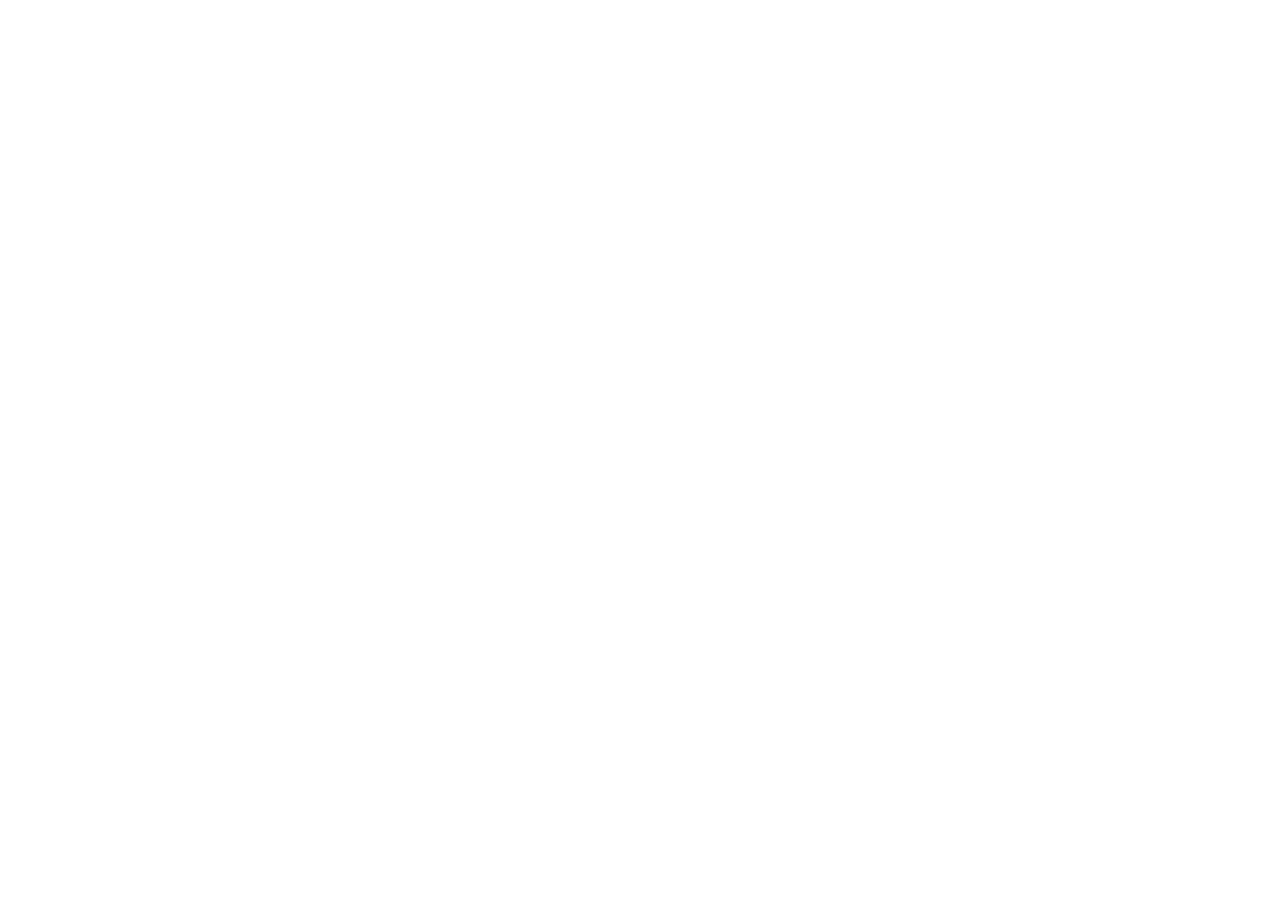
==== index.html @ ae2179fd "convention commit" ====
<!DOCTYPE html>
<html lang="en">
  <head>
    <meta charset="UTF-8" />
    <meta http-equiv="X-UA-Compatible" content="IE=edge" />
    <meta name="viewport" content="width=device-width, initial-scale=1.0" />
    <title>Convention Center</title>

    <!-- bootstrap css -->
    <link
      href="https://cdn.jsdelivr.net/npm/bootstrap@5.1.3/dist/css/bootstrap.min.css"
      rel="stylesheet"
      integrity="sha384-1BmE4kWBq78iYhFldvKuhfTAU6auU8tT94WrHftjDbrCEXSU1oBoqyl2QvZ6jIW3"
      crossorigin="anonymous"
    />
  </head>
  <body>
    <!-- bootstrap script  -->
    <script
      src="https://cdn.jsdelivr.net/npm/bootstrap@5.1.3/dist/js/bootstrap.bundle.min.js"
      integrity="sha384-ka7Sk0Gln4gmtz2MlQnikT1wXgYsOg+OMhuP+IlRH9sENBO0LRn5q+8nbTov4+1p"
      crossorigin="anonymous"
    ></script>
  </body>
</html>
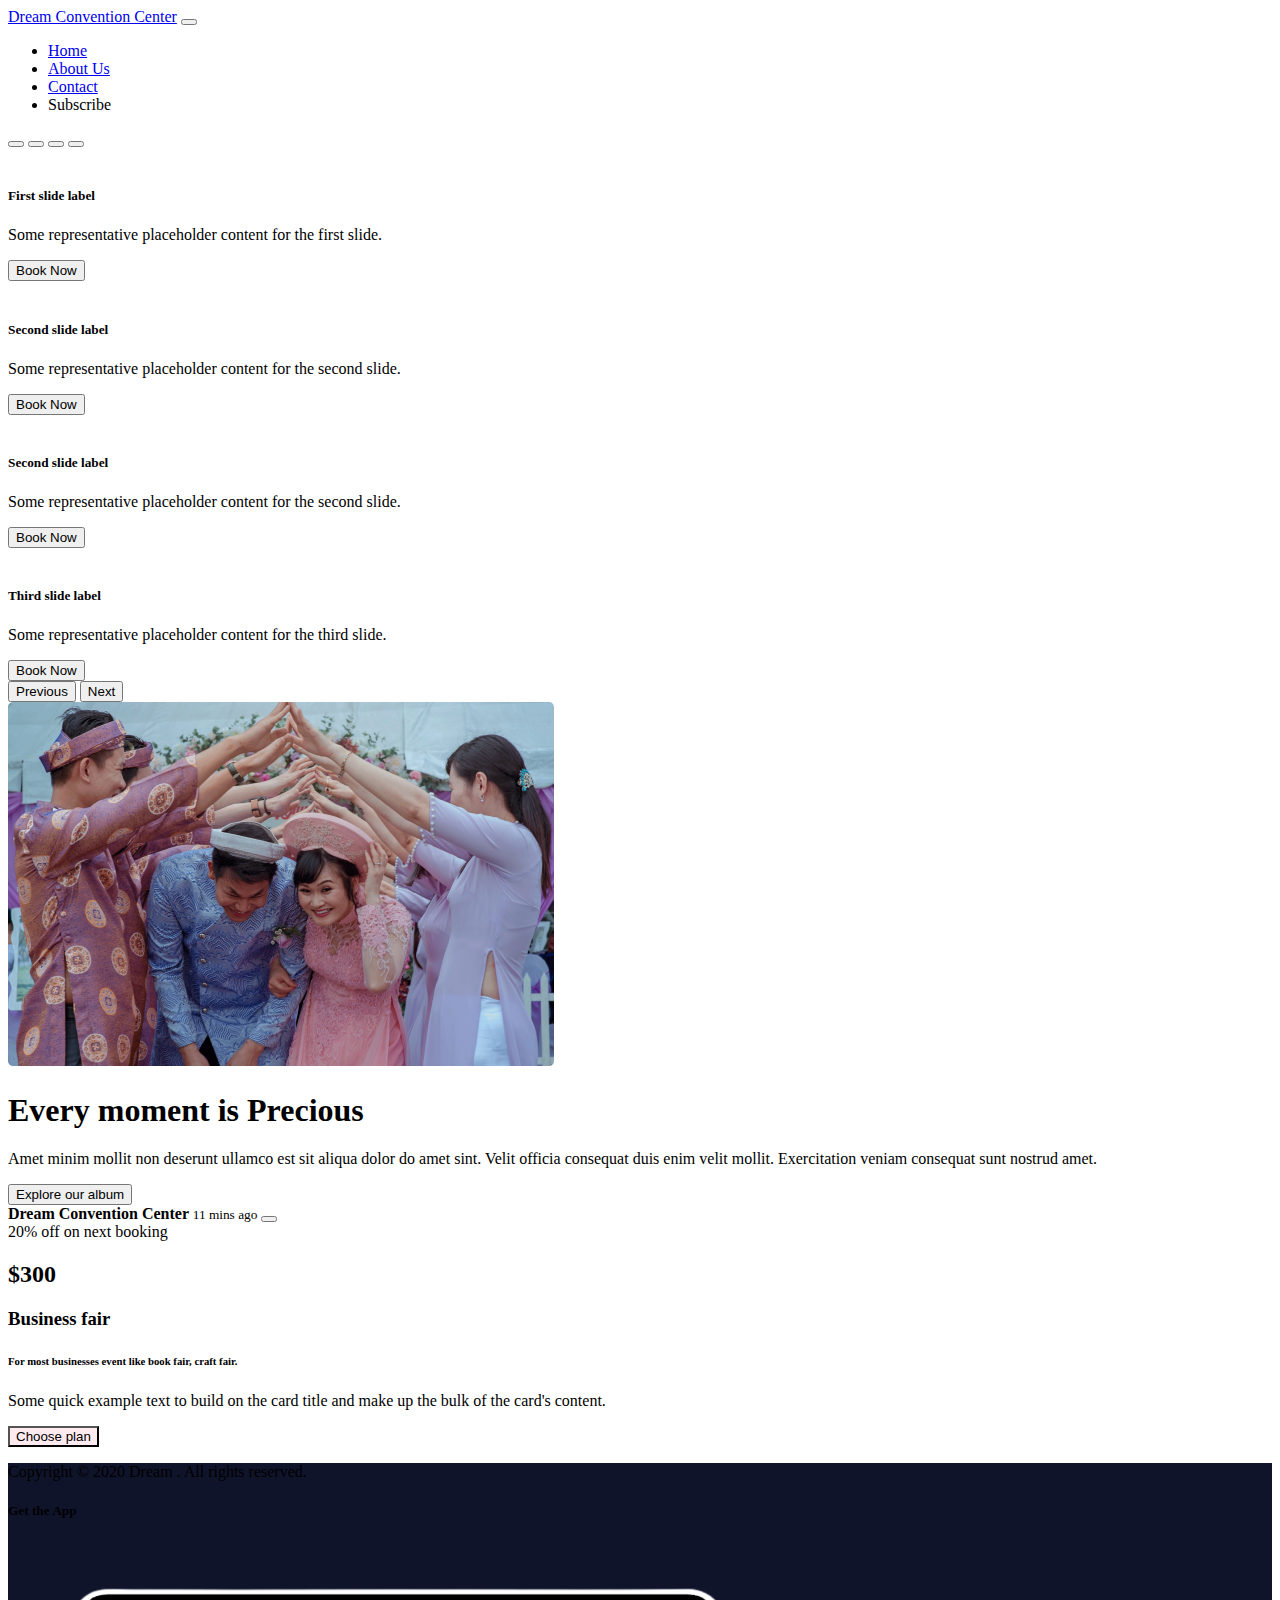
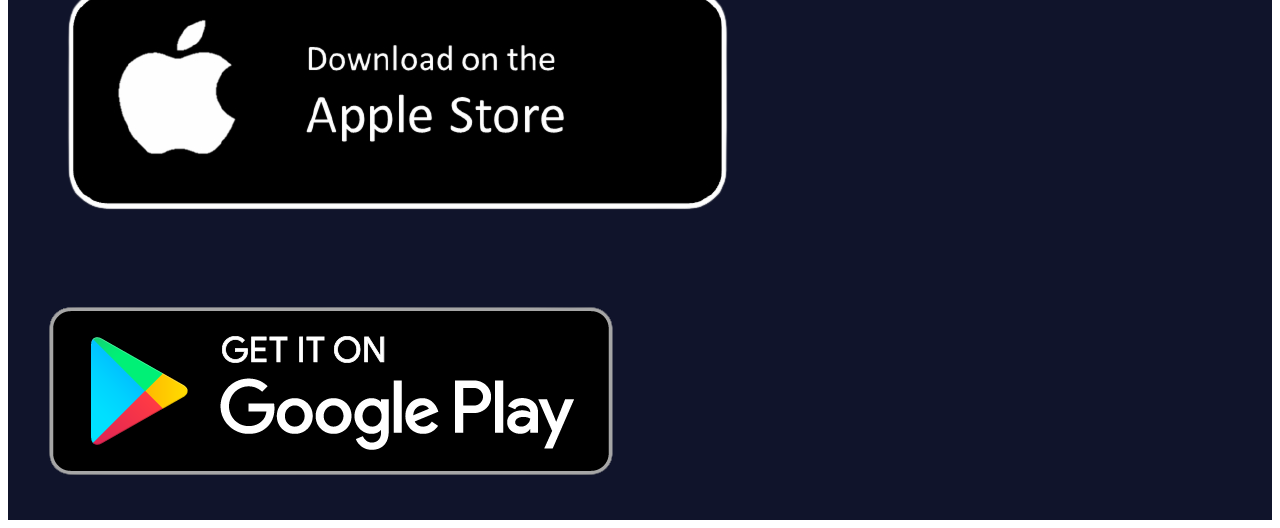
==== commit a6fed814: "added convention" ====
--- a/index.html
+++ b/index.html
@@ -5,6 +5,15 @@
     <meta http-equiv="X-UA-Compatible" content="IE=edge" />
     <meta name="viewport" content="width=device-width, initial-scale=1.0" />
     <title>Convention Center</title>
+
+    <!-- custom css  -->
+    <link rel="stylesheet" href="css/style.css" />
+
+    <!-- font awasome -->
+    <script
+      src="https://kit.fontawesome.com/0a60e29555.js"
+      crossorigin="anonymous"
+    ></script>
 
     <!-- bootstrap css -->
     <link
@@ -15,6 +24,258 @@
     />
   </head>
   <body>
+    <header>
+      <nav class="navbar navbar-expand-lg navbar-light bg-light">
+        <div class="container">
+          <a class="navbar-brand text-dark fw-bold fs-4" href="#"
+            >Dream Convention Center</a
+          >
+          <button
+            class="navbar-toggler"
+            type="button"
+            data-bs-toggle="collapse"
+            data-bs-target="#navbarNav"
+            aria-controls="navbarNav"
+            aria-expanded="false"
+            aria-label="Toggle navigation"
+          >
+            <span class="navbar-toggler-icon"></span>
+          </button>
+          <div class="collapse navbar-collapse" id="navbarNav">
+            <ul class="navbar-nav fw-bold ms-auto">
+              <li class="nav-item">
+                <a class="nav-link text-dark" aria-current="page" href="#"
+                  >Home</a
+                >
+              </li>
+              <li class="nav-item">
+                <a class="nav-link text-dark" href="#">About Us</a>
+              </li>
+              <li class="nav-item">
+                <a class="nav-link text-dark" href="#">Contact</a>
+              </li>
+              <li class="nav-item">
+                <a class="nav-link text-dark">Subscribe</a>
+              </li>
+            </ul>
+          </div>
+        </div>
+      </nav>
+
+      <!-- carousel slider -->
+
+      <div
+        id="carouselExampleCaptions"
+        class="carousel slide"
+        data-bs-ride="carousel"
+      >
+        <div class="carousel-indicators">
+          <button
+            type="button"
+            data-bs-target="#carouselExampleCaptions"
+            data-bs-slide-to="0"
+            class="active"
+            aria-current="true"
+            aria-label="Slide 1"
+          ></button>
+          <button
+            type="button"
+            data-bs-target="#carouselExampleCaptions"
+            data-bs-slide-to="1"
+            aria-label="Slide 2"
+          ></button>
+          <button
+            type="button"
+            data-bs-target="#carouselExampleCaptions"
+            data-bs-slide-to="2"
+            aria-label="Slide 3"
+          ></button>
+          <button
+            type="button"
+            data-bs-target="#carouselExampleCaptions"
+            data-bs-slide-to="3"
+            aria-label="Slide 4"
+          ></button>
+        </div>
+        <div class="carousel-inner">
+          <div class="carousel-item active">
+            <img src="images/banner-1.jpg" class="d-block w-100" alt="" />
+            <div class="carousel-caption d-none d-md-block">
+              <h5>First slide label</h5>
+              <p>
+                Some representative placeholder content for the first slide.
+              </p>
+              <button
+                type="button"
+                class="mb-4 px-4 fw-bold rounded-3 btn btn-success"
+              >
+                Book Now
+              </button>
+            </div>
+          </div>
+          <div class="carousel-item">
+            <img src="images/banner-2.jpg" class="d-block w-100" alt="" />
+            <div class="carousel-caption d-none d-md-block">
+              <h5>Second slide label</h5>
+              <p>
+                Some representative placeholder content for the second slide.
+              </p>
+              <button
+                type="button"
+                class="mb-4 px-4 fw-bold rounded-3 btn btn-success"
+              >
+                Book Now
+              </button>
+            </div>
+          </div>
+          <div class="carousel-item">
+            <img src="images/banner-3.png" class="d-block w-100" alt="" />
+            <div class="carousel-caption d-none d-md-block">
+              <h5>Second slide label</h5>
+              <p>
+                Some representative placeholder content for the second slide.
+              </p>
+              <button
+                type="button"
+                class="mb-4 px-4 fw-bold rounded-3 btn btn-success"
+              >
+                Book Now
+              </button>
+            </div>
+          </div>
+          <div class="carousel-item">
+            <img src="images/banner-4.jpg" class="d-block w-100" alt="" />
+            <div class="carousel-caption d-none d-md-block">
+              <h5>Third slide label</h5>
+              <p>
+                Some representative placeholder content for the third slide.
+              </p>
+              <button
+                type="button"
+                class="mb-4 px-4 fw-bold rounded-3 btn btn-success"
+              >
+                Book Now
+              </button>
+            </div>
+          </div>
+        </div>
+        <button
+          class="carousel-control-prev"
+          type="button"
+          data-bs-target="#carouselExampleCaptions"
+          data-bs-slide="prev"
+        >
+          <span class="carousel-control-prev-icon" aria-hidden="true"></span>
+          <span class="visually-hidden">Previous</span>
+        </button>
+        <button
+          class="carousel-control-next"
+          type="button"
+          data-bs-target="#carouselExampleCaptions"
+          data-bs-slide="next"
+        >
+          <span class="carousel-control-next-icon" aria-hidden="true"></span>
+          <span class="visually-hidden">Next</span>
+        </button>
+      </div>
+    </header>
+
+    <main>
+      <section class="container">
+        <div
+          class="row my-5 py-5 d-flex align-items-center justify-content-between"
+        >
+          <div class="col-lg-6 col-md-7 col-12">
+            <img class="img-fluid" src="images/wedding.png" alt="" />
+          </div>
+          <div class="col-lg-6 col-md-5 col-12">
+            <h1>Every moment is Precious</h1>
+            <p>
+              Amet minim mollit non deserunt ullamco est sit aliqua dolor do
+              amet sint. Velit officia consequat duis enim velit mollit.
+              Exercitation veniam consequat sunt nostrud amet.
+            </p>
+            <button
+              type="button"
+              class="mb-4 px-4 fw-bold rounded-3 btn btn-success"
+            >
+              Explore our album
+              <a class="ms-2 text-white" href=""
+                ><i class="fas fa-arrow-right"></i
+              ></a>
+            </button>
+          </div>
+        </div>
+
+        <!-- toast  -->
+        <div
+          class="toast"
+          role="alert"
+          aria-live="assertive"
+          aria-atomic="true"
+        >
+          <div class="toast-header">
+            <strong class="me-auto">Dream Convention Center </strong>
+            <small>11 mins ago</small>
+            <button
+              type="button"
+              class="btn-close"
+              data-bs-dismiss="toast"
+              aria-label="Close"
+            ></button>
+          </div>
+          <div class="toast-body">
+            <a href=""><i class="fas fa-gift"></i></a> 20% off on next booking
+          </div>
+        </div>
+        <!-- toast end  -->
+      </section>
+
+      <section class="container">
+        <div class="row">
+          <div class="col">
+            <div class="card mb-3 border-0">
+              <div class="card-header border-0 bg-white">
+                <h2>$300</h2>
+                <h3>Business fair</h3>
+              </div>
+              <div class="card-body text-success">
+                <h6 class="card-title">
+                  For most businesses event like book fair, craft fair.
+                </h6>
+                <p class="card-text">
+                  Some quick example text to build on the card title and make up
+                  the bulk of the card's content.
+                </p>
+              </div>
+              <div class="card-footer border-0 bg-white">
+                <button
+                  type="button"
+                  class="px-5 py-2 fw-bold rounded-pill card-bg-success border-0 text-primary"
+                >
+                  Choose plan
+                </button>
+              </div>
+            </div>
+          </div>
+        </div>
+      </section>
+    </main>
+
+    <footer class="footer-bg-dark py-5">
+        <div class="container ">
+            <div class="row d-flex justify-content-center align-items-center">
+                <div class="col-lg-8 col-md-6 col-12">
+                    <p class="text-white  d-md-block">Copyright © 2020 Dream . All rights reserved.</p>
+                </div>
+                <div class="col-lg-4 col-md-6 col-12 d-flex flex-column">
+                    <h5 class="text-white ms-3">Get the App</h5>
+                    <a href="https://apps.apple.com/us/app/apple-developer/id640199958"><img class="w-50" src="images/apple.png" alt="" /></a>
+                    <a href="https://play.google.com/store/apps"><img class="w-50" src="images/google.png" alt="" /></a>
+                </div>
+        </div>
+       
+    </footer>
     <!-- bootstrap script  -->
     <script
       src="https://cdn.jsdelivr.net/npm/bootstrap@5.1.3/dist/js/bootstrap.bundle.min.js"
--- a/css/style.css
+++ b/css/style.css
@@ -0,0 +1,6 @@
+.card-bg-success {
+  background-color: rgba(255, 192, 203, 0.315);
+}
+.footer-bg-dark {
+  background-color: #10142b;
+}
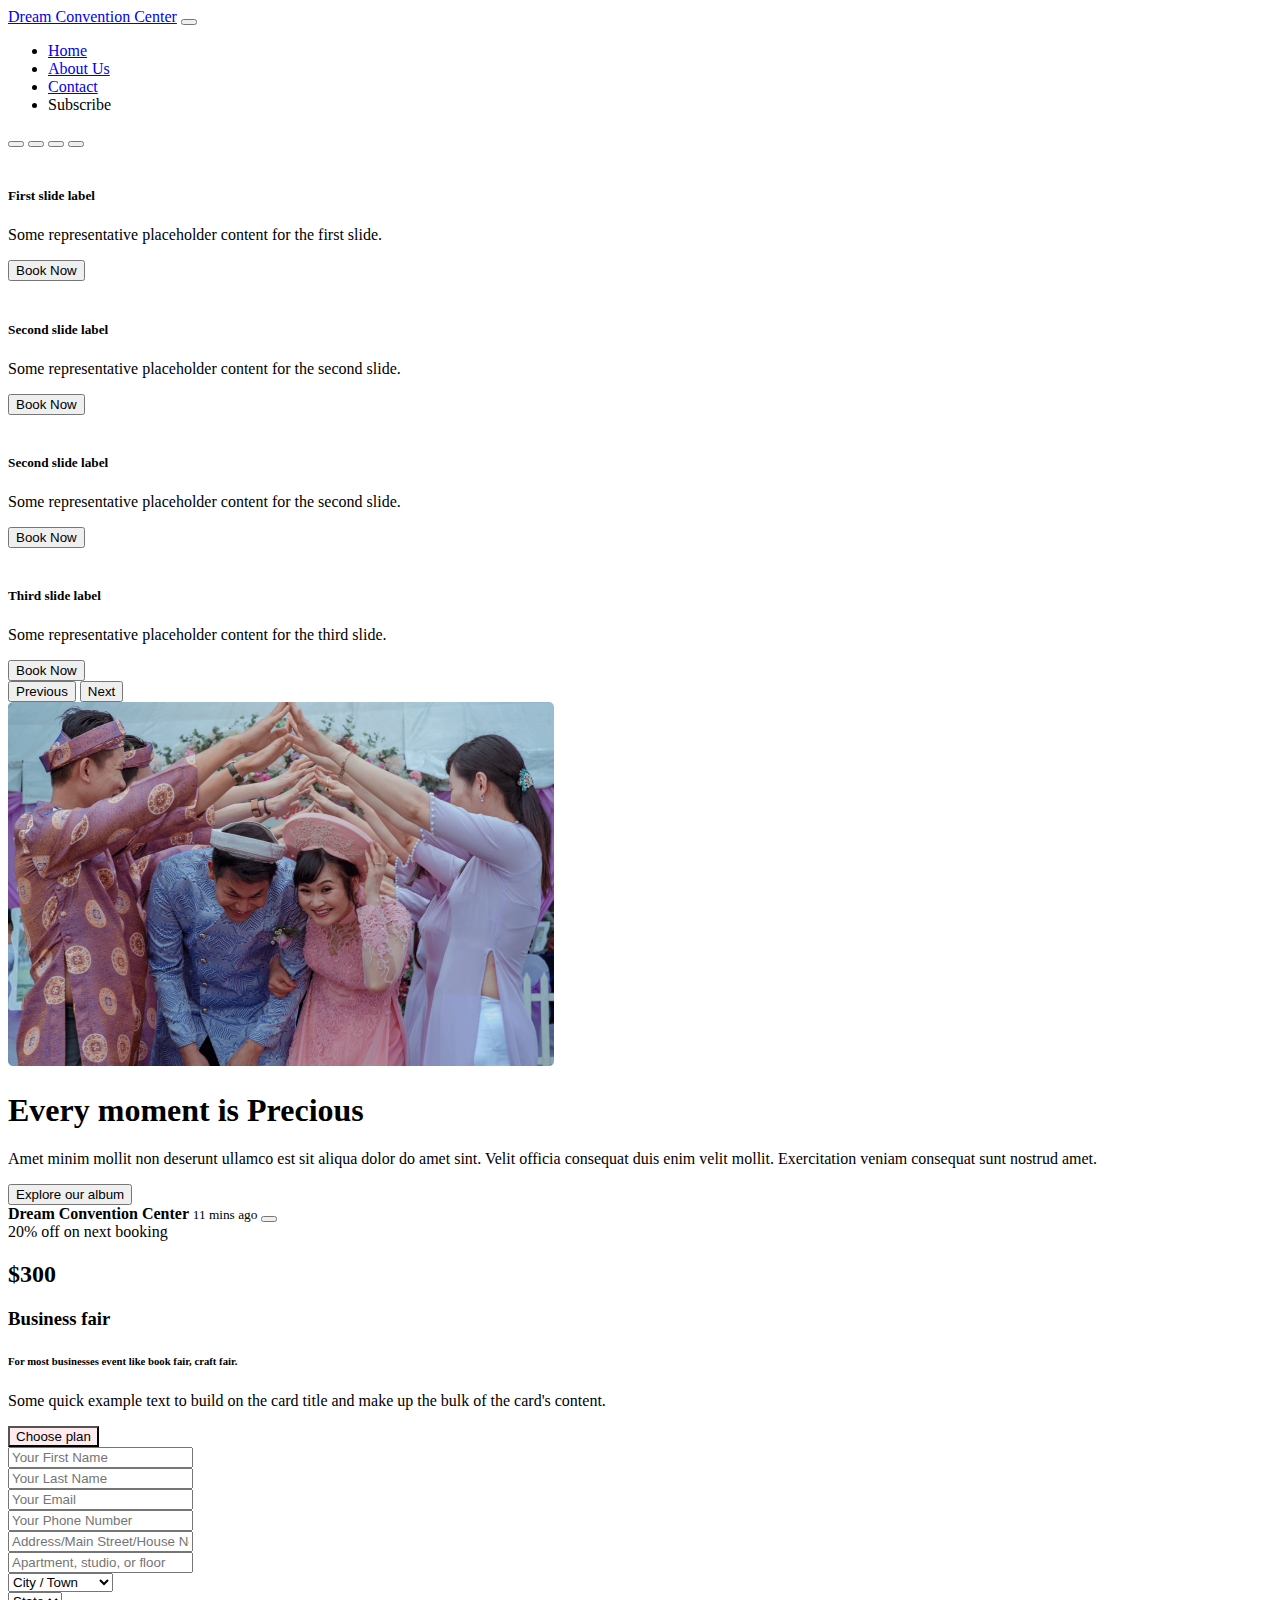
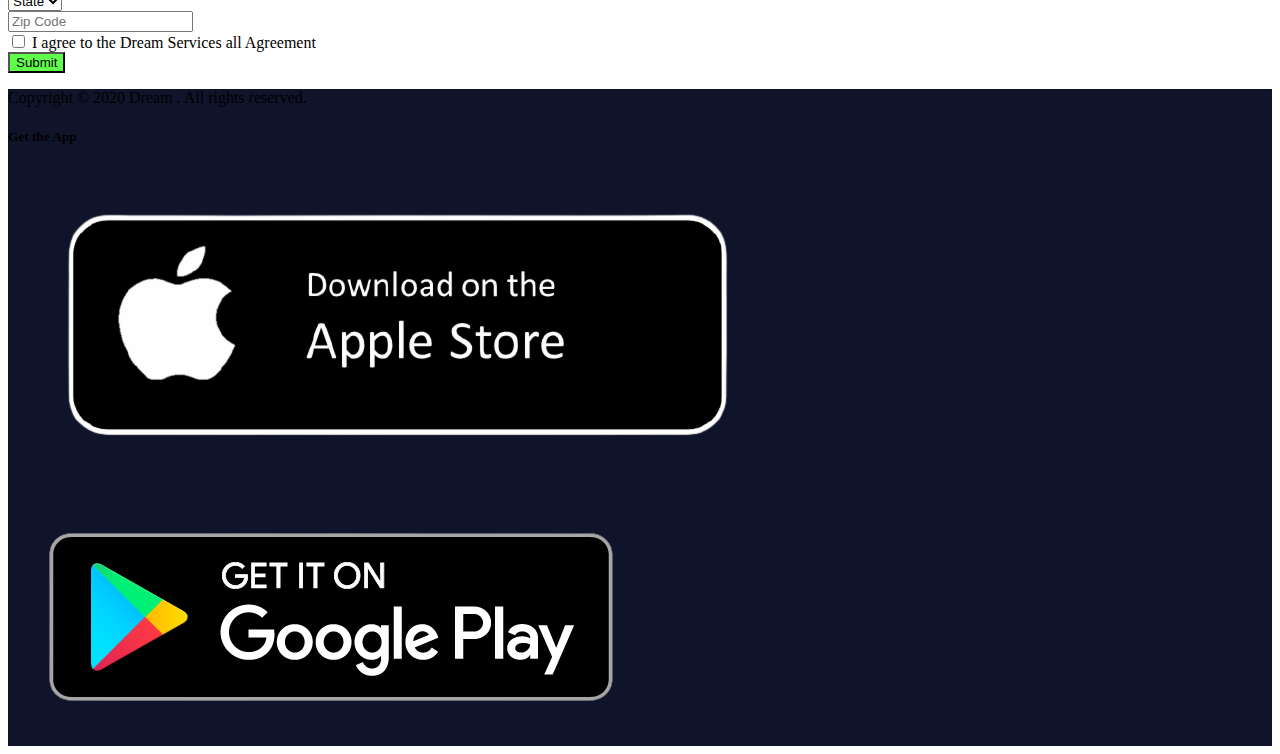
==== commit e92082e9: "added convention" ====
--- a/index.html
+++ b/index.html
@@ -260,6 +260,63 @@
           </div>
         </div>
       </section>
+
+
+      <!-- contact section  -->
+
+      <section class="container">
+
+        <form class="row g-3 my-5 d-flex justify-content-center">
+            <div class="col-md-5"> 
+                <input type="text" class="form-control shadow border-0 rounded-pill text-gray-800 py-2" placeholder="Your First Name" value="" required>          
+              </div>
+              <div class="col-md-5">
+                <input type="text" class="form-control shadow border-0 rounded-pill text-gray-800 py-2" placeholder="Your Last Name" value="" required>              
+              </div>
+            <div class="col-md-5">
+              <input type="email" class="form-control shadow border-0 rounded-pill text-gray-800 py-2" placeholder="Your Email" required>
+            </div>
+            <div class="col-md-5">      
+              <input type="password" class="form-control shadow border-0 rounded-pill text-gray-800 py-2" placeholder="Your Phone Number">
+            </div>
+            <div class="col-lg-5 col-md-5">  
+              <input type="text" class="form-control shadow border-0 rounded-pill text-gray-800 py-2" id="" placeholder="Address/Main Street/House No">
+            </div>
+            <div class="col-lg-5 col-md-5 ">   
+               <input type="text" class="form-control shadow border-0 rounded-pill text-gray-800 py-2" id="" placeholder="Apartment, studio, or floor">
+            </div>
+            <div class="col-md-5">
+                <select class="form-select shadow border-0 rounded-pill text-dark py-2" aria-label="Default select example">
+                <option selected>City / Town</option>
+                <option>Dhaka</option>
+                <option>Khulna</option>
+                <option>Rajshahi</option>
+                <option>Chittagong</option>
+                <option>Barisal</option>
+                <option>Moymensingh</option>
+              </select>
+            </div>
+            <div class="col-md-3">    
+              <select class="form-select shadow border-0 rounded-pill text-dark py-2" aria-label="Default select example">
+                <option selected>State</option>
+                <option>...</option>
+              </select>
+            </div>
+            <div class="col-md-2">
+              <input type="text" class="form-control shadow border-0 rounded-pill text-gray-800 py-2" placeholder="Zip Code">
+            </div>
+            <div class="col-10">
+              <div class="form-check">
+                <input class="form-check-input" type="checkbox" id="gridCheck">  
+                  <span class="fw-bold">I agree to the Dream Services all Agreement</span> 
+              </div>
+            </div>
+            <div class="col-10">
+              <button type="submit" class="border-0 rounded-pill py-2 px-5 text-dark fw-bold submit-btn-primary">Submit</button>
+            </div>
+          </form>
+
+      </section>
     </main>
 
     <footer class="footer-bg-dark py-5">
--- a/css/style.css
+++ b/css/style.css
@@ -4,3 +4,7 @@
 .footer-bg-dark {
   background-color: #10142b;
 }
+
+.submit-btn-primary {
+  background-color: rgba(30, 255, 0, 0.705);
+}
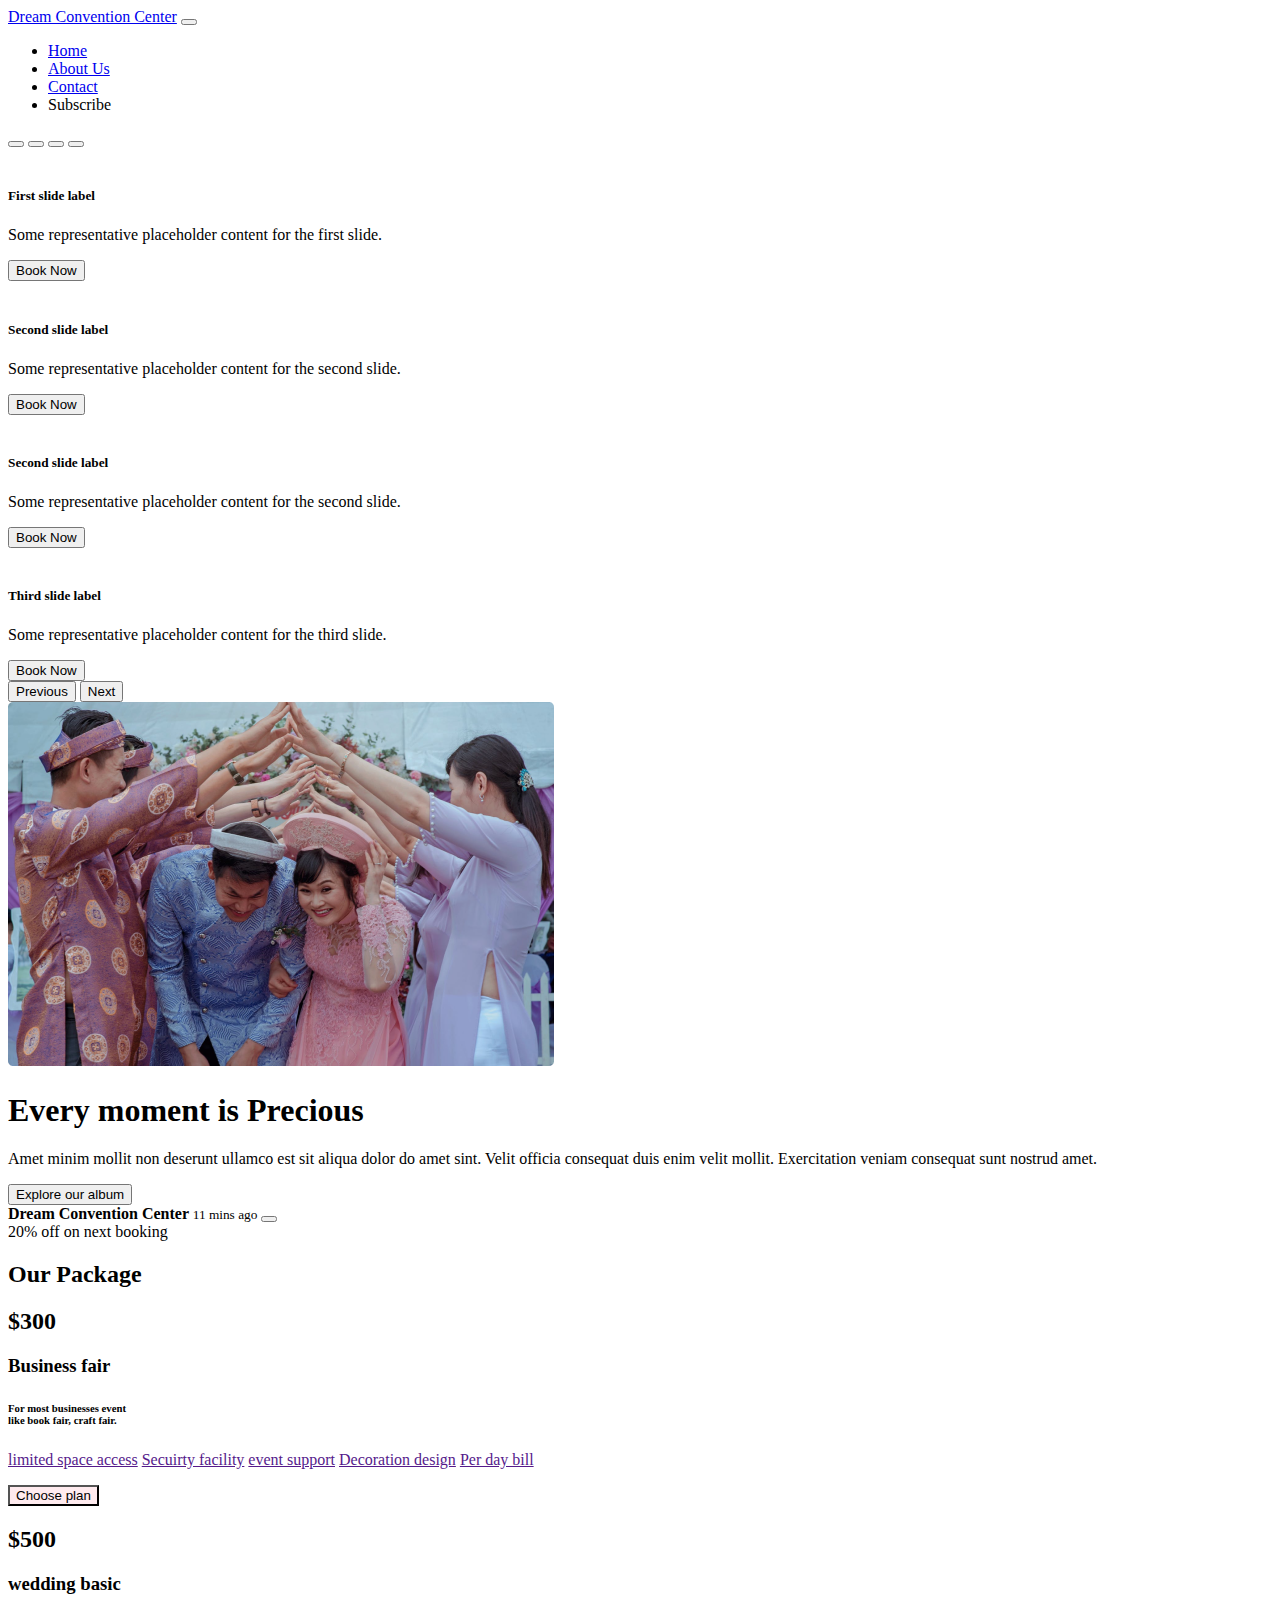
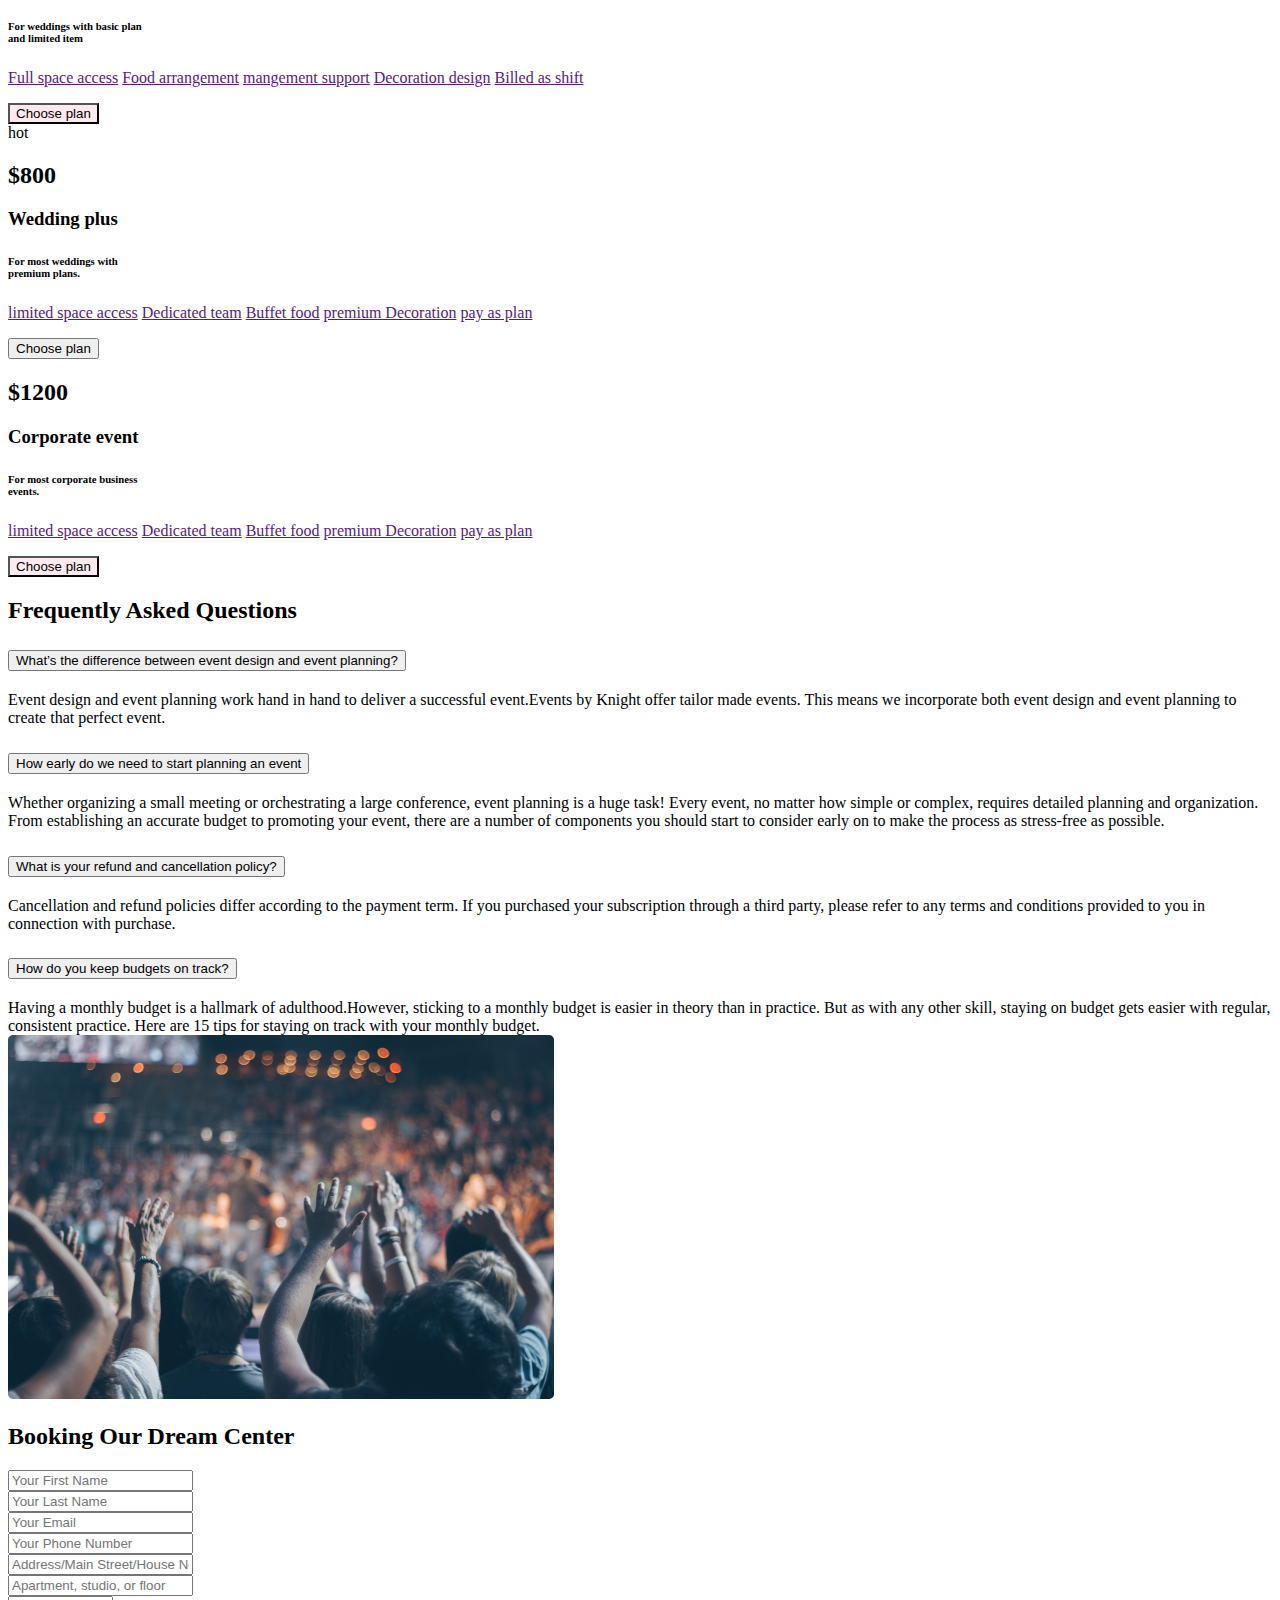
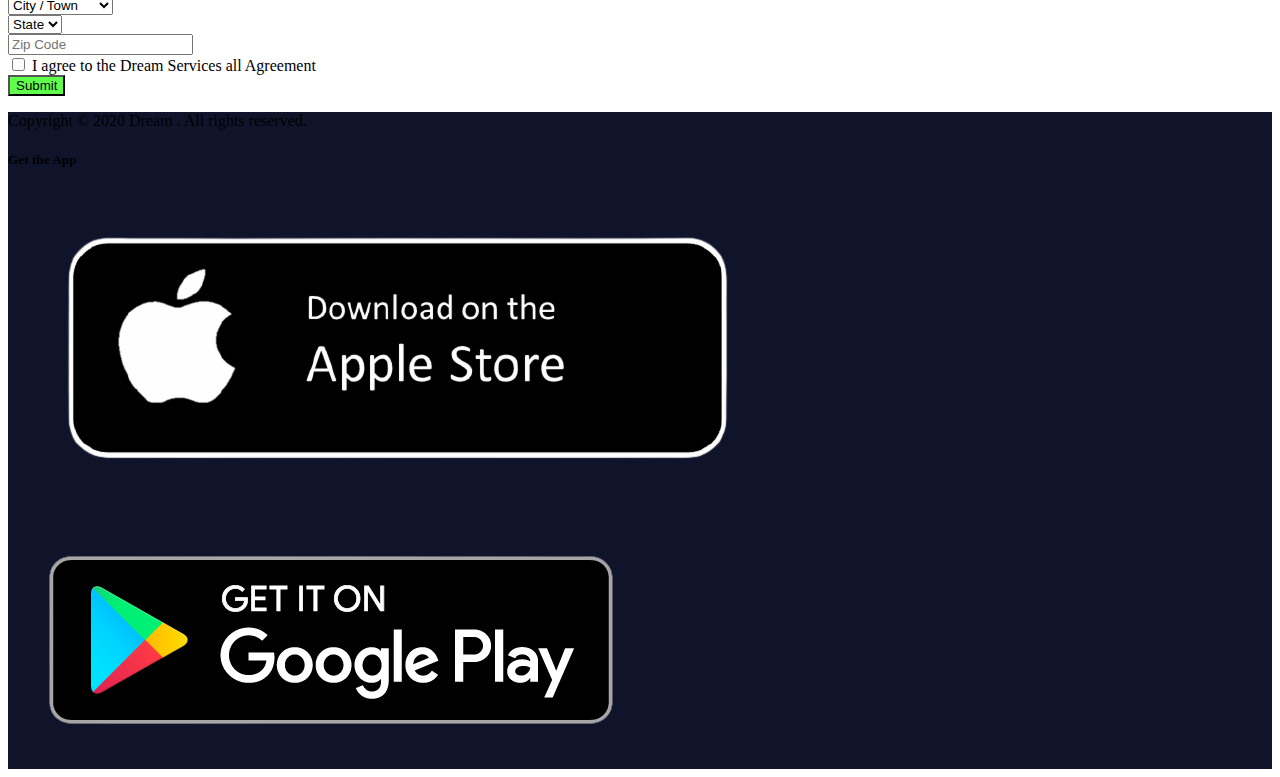
==== commit 0b85919f: "added convention" ====
--- a/index.html
+++ b/index.html
@@ -231,21 +231,27 @@
         <!-- toast end  -->
       </section>
 
+      <!-- Package section  -->
+
       <section class="container">
-        <div class="row">
-          <div class="col">
-            <div class="card mb-3 border-0">
+        <h2 class="fw-bold text-center pt-5 py-4">Our Package</h2>
+        <div class="row g-4  py-5 d-flex justify-content-center">
+          <div class="col-lg-3 col-md-6 col-12">
+            <div class="card border-0">
               <div class="card-header border-0 bg-white">
-                <h2>$300</h2>
-                <h3>Business fair</h3>
-              </div>
-              <div class="card-body text-success">
-                <h6 class="card-title">
-                  For most businesses event like book fair, craft fair.
+                <h2 class="fw-bold">$300</h2>
+                <h3 class="fw-bold">Business fair</h3>
+              </div>
+              <div class="card-body">
+                <h6 class="card-title mb-3">
+                  For most businesses event <br> like book fair, craft fair.
                 </h6>
-                <p class="card-text">
-                  Some quick example text to build on the card title and make up
-                  the bulk of the card's content.
+                <p class="card-text d-flex flex-column">
+                  <a class="text-decoration-none text-muted" href=""><i class="text-dark pe-2 far fa-check-circle"></i>limited space access</a>
+                  <a class="text-decoration-none text-muted" href=""><i class="text-dark pe-2 far fa-check-circle"></i>Secuirty facility</a>
+                  <a class="text-decoration-none text-muted" href=""><i class="text-dark pe-2 far fa-check-circle"></i>event support</a>
+                  <a class="text-decoration-none text-muted" href=""><i class="text-dark pe-2 far fa-check-circle"></i>Decoration design</a>
+                  <a class="text-decoration-none text-muted" href=""><i class="text-dark pe-2 far fa-check-circle"></i>Per day bill</a>
                 </p>
               </div>
               <div class="card-footer border-0 bg-white">
@@ -258,35 +264,193 @@
               </div>
             </div>
           </div>
+          <div class="col-lg-3 col-md-6 col-12">
+            <div class="card border-0">
+              <div class="card-header border-0 bg-white">
+                <h2 class="fw-bold">$500</h2>
+                <h3 class="fw-bold">wedding basic</h3>
+              </div>
+              <div class="card-body">
+                <h6 class="card-title mb-3">
+                  For weddings with basic plan<br> and limited item
+                </h6>
+                <p class="card-text d-flex flex-column">
+                  <a class="text-decoration-none text-muted" href=""><i class="text-dark pe-2 far fa-check-circle"></i>Full space access</a>
+                  <a class="text-decoration-none text-muted" href=""><i class="text-dark pe-2 far fa-check-circle"></i>Food arrangement</a>
+                  <a class="text-decoration-none text-muted" href=""><i class="text-dark pe-2 far fa-check-circle"></i>mangement support</a>
+                  <a class="text-decoration-none text-muted" href=""><i class="text-dark pe-2 far fa-check-circle"></i>Decoration design</a>
+                  <a class="text-decoration-none text-muted" href=""><i class="text-dark pe-2 far fa-check-circle"></i>Billed as shift</a>
+                </p>
+              </div>
+              <div class="card-footer border-0 bg-white">
+                <button
+                  type="button"
+                  class="px-5 py-2 fw-bold rounded-pill card-bg-success border-0 text-primary"
+                >
+                  Choose plan
+                </button>
+              </div>
+            </div>
+          </div>
+          <div class="col-lg-3 col-md-6 col-12">
+              <div class="card border-0 bg-info shadow position-relative">
+                <span class="position-absolute top-0 start-50 translate-middle badge rounded-pill bg-danger py-2 px-4">
+                  hot
+                </span>
+                <div class="card-header border-0 bg-info rounded-3 pt-4">
+                  <h2 class="fw-bold text-white">$800</h2>
+                  <h3 class="fw-bold text-white">Wedding plus</h3>
+                </div>
+                <div class="card-body">
+                  <h6 class="card-title pb-3 text-white">
+                    For most weddings with <br> premium plans.
+                  </h6>
+                  <p class="card-text d-flex flex-column">
+                    <a class="text-decoration-none text-white" href=""><i class="text-dark pe-2 far fa-check-circle"></i>limited space access</a>
+                    <a class="text-decoration-none text-white" href=""><i class="text-dark pe-2 far fa-check-circle"></i>Dedicated team</a>
+                    <a class="text-decoration-none text-white" href=""><i class="text-dark pe-2 far fa-check-circle"></i>Buffet food</a>
+                    <a class="text-decoration-none text-white" href=""><i class="text-dark pe-2 far fa-check-circle"></i>premium Decoration</a>
+                    <a class="text-decoration-none text-white" href=""><i class="text-dark pe-2 far fa-check-circle"></i>pay as plan</a>
+                  </p>
+                </div>
+                <div class="card-footer border-0 bg-info rounded-3">
+                  <button
+                    type="button"
+                    class="px-5 py-2 mb-4 fw-bold rounded-pill bg-white border-0 text-primary"
+                  >
+                    Choose plan
+                  </button>
+                </div>
+              </div>          
+          </div>
+          <div class="col-lg-3 col-md-6 col-12">
+            <div class="card border-0">
+             
+              <div class="card-header border-0 bg-white">
+                <h2 class="fw-bold">$1200</h2>
+                <h3 class="fw-bold">Corporate event</h3>
+              </div>
+              <div class="card-body">
+                <h6 class="card-title mb-3">
+                  For most corporate business  <br> events.
+                </h6>
+                <p class="card-text d-flex flex-column">
+                  <a class="text-decoration-none text-muted" href=""><i class="text-dark pe-2 far fa-check-circle"></i>limited space access</a>
+                  <a class="text-decoration-none text-muted" href=""><i class="text-dark pe-2 far fa-check-circle"></i>Dedicated team</a>
+                  <a class="text-decoration-none text-muted" href=""><i class="text-dark pe-2 far fa-check-circle"></i>Buffet food</a>
+                  <a class="text-decoration-none text-muted" href=""><i class="text-dark pe-2 far fa-check-circle"></i>premium Decoration</a>
+                  <a class="text-decoration-none text-muted" href=""><i class="text-dark pe-2 far fa-check-circle"></i>pay as plan</a>
+                </p>
+              </div>
+              <div class="card-footer border-0 bg-white">
+                <button
+                  type="button"
+                  class="px-5 py-2 fw-bold rounded-pill card-bg-success border-0 text-primary"
+                >
+                  Choose plan
+                </button>
+              </div>
+            </div>
+          </div>
         </div>
       </section>
 
+      <!-- Accrodion section  -->
+      <section class="container my-5">
+        <h2 class="text-center my-5 fw-bold">Frequently Asked Questions</h2>
+        <div class="row pb-5 d-flex justify-content-center">
+          <div class="col-lg-6 col-md-6">
+            <div class="accordion py-3 " id="accordionPanelsStayOpenExample">
+              <div class="accordion-item">
+                <h2 class="accordion-header" id="panelsStayOpen-headingOne">
+                  <button class="accordion-button fs-5 text-dark fw-bold" type="button" data-bs-toggle="collapse" data-bs-target="#panelsStayOpen-collapseOne" aria-expanded="true" aria-controls="panelsStayOpen-collapseOne">
+                    What’s the difference between event design and event planning? 
+                  </button>
+                </h2>
+                <div id="panelsStayOpen-collapseOne" class="accordion-collapse collapse show" aria-labelledby="panelsStayOpen-headingOne">
+                  <div class="accordion-body text-muted">
+                    Event design and event planning work hand in hand to deliver a 
+                    successful event.Events by Knight offer tailor made events. This 
+                     means we incorporate both event design and event planning to 
+                      create that perfect event.
+                  </div>
+                </div>
+              </div>
+              <div class="accordion-item">
+                <h2 class="accordion-header" id="panelsStayOpen-headingTwo">
+                  <button class="accordion-button collapsed fs-5 text-dark fw-bold" type="button" data-bs-toggle="collapse" data-bs-target="#panelsStayOpen-collapseTwo" aria-expanded="false" aria-controls="panelsStayOpen-collapseTwo">
+                    How early do we need to start planning an event
+                  </button>
+                </h2>
+                <div id="panelsStayOpen-collapseTwo" class="accordion-collapse collapse" aria-labelledby="panelsStayOpen-headingTwo">
+                  <div class="accordion-body text-muted">
+                    Whether organizing a small meeting or orchestrating a large conference, event planning is a huge task! Every event, no matter how simple or complex, requires detailed planning and organization. From establishing an accurate budget to promoting your event, there are a number of components you should start to consider early on to make the process as stress-free as possible.
+                  </div>
+                </div>
+              </div>
+              <div class="accordion-item">
+                <h2 class="accordion-header" id="panelsStayOpen-headingThree">
+                  <button class="accordion-button collapsed fs-5 text-dark fw-bold" type="button" data-bs-toggle="collapse" data-bs-target="#panelsStayOpen-collapseThree" aria-expanded="false" aria-controls="panelsStayOpen-collapseThree">
+                    What is your refund and cancellation policy?
+                  </button>
+                </h2>
+                <div id="panelsStayOpen-collapseThree" class="accordion-collapse collapse" aria-labelledby="panelsStayOpen-headingThree">
+                  <div class="accordion-body text-muted">
+                    Cancellation and refund policies differ according to the payment term.
+                    If you purchased your subscription through a third party, please refer to any terms and conditions provided to you in connection with purchase.
+                  </div>
+                </div>
+              </div>
+              <div class="accordion-item">
+                <h2 class="accordion-header" id="panelsStayOpen-headingFour">
+                  <button class="accordion-button collapsed fs-5 text-dark fw-bold" type="button" data-bs-toggle="collapse" data-bs-target="#panelsStayOpen-collapseFour" aria-expanded="false" aria-controls="panelsStayOpen-collapseFour">
+                    How do you keep budgets on track?
+                  </button>
+                </h2>
+                <div id="panelsStayOpen-collapseFour" class="accordion-collapse collapse" aria-labelledby="panelsStayOpen-headingFour">
+                  <div class="accordion-body text-muted">
+                    Having a monthly budget is a hallmark of adulthood.However, sticking to a monthly budget is easier in theory than in practice.
+                    But as with any other skill, staying on budget gets easier with regular, consistent practice.
+                    Here are 15 tips for staying on track with your monthly budget.
+                  </div>
+                </div>
+              </div>
+            </div>
+
+          </div>
+          <div class="col-lg-6 col-md-6">
+            <img class="py-3 w-100" src="images/people.png" alt="">
+          </div>
+
+        </div>
+      </section>
 
       <!-- contact section  -->
 
-      <section class="container">
+      <section class="container my-5">
+        <h2 class="text-center mt-3 fw-bold text-gray">Booking Our Dream Center</h2>
 
         <form class="row g-3 my-5 d-flex justify-content-center">
             <div class="col-md-5"> 
-                <input type="text" class="form-control shadow border-0 rounded-pill text-gray-800 py-2" placeholder="Your First Name" value="" required>          
+                <input type="text" class="form-control shadow border-0 rounded-pill  py-2" placeholder="Your First Name" value="" required>          
               </div>
               <div class="col-md-5">
-                <input type="text" class="form-control shadow border-0 rounded-pill text-gray-800 py-2" placeholder="Your Last Name" value="" required>              
+                <input type="text" class="form-control shadow border-0 rounded-pill  py-2" placeholder="Your Last Name" value="" required>              
               </div>
             <div class="col-md-5">
-              <input type="email" class="form-control shadow border-0 rounded-pill text-gray-800 py-2" placeholder="Your Email" required>
+              <input type="email" class="form-control shadow border-0 rounded-pill  py-2" placeholder="Your Email" required>
             </div>
             <div class="col-md-5">      
-              <input type="password" class="form-control shadow border-0 rounded-pill text-gray-800 py-2" placeholder="Your Phone Number">
+              <input type="text" class="form-control shadow border-0 rounded-pill  py-2" placeholder="Your Phone Number">
             </div>
             <div class="col-lg-5 col-md-5">  
-              <input type="text" class="form-control shadow border-0 rounded-pill text-gray-800 py-2" id="" placeholder="Address/Main Street/House No">
+              <input type="text" class="form-control shadow border-0 rounded-pill  py-2" id="" placeholder="Address/Main Street/House No">
             </div>
             <div class="col-lg-5 col-md-5 ">   
-               <input type="text" class="form-control shadow border-0 rounded-pill text-gray-800 py-2" id="" placeholder="Apartment, studio, or floor">
+               <input type="text" class="form-control shadow border-0 rounded-pill  py-2" id="" placeholder="Apartment, studio, or floor">
             </div>
             <div class="col-md-5">
-                <select class="form-select shadow border-0 rounded-pill text-dark py-2" aria-label="Default select example">
+                <select class="form-select shadow border-0 rounded-pill  py-2" aria-label="Default select example">
                 <option selected>City / Town</option>
                 <option>Dhaka</option>
                 <option>Khulna</option>
@@ -297,13 +461,13 @@
               </select>
             </div>
             <div class="col-md-3">    
-              <select class="form-select shadow border-0 rounded-pill text-dark py-2" aria-label="Default select example">
+              <select class="form-select shadow border-0 rounded-pill  py-2" aria-label="Default select example">
                 <option selected>State</option>
                 <option>...</option>
               </select>
             </div>
             <div class="col-md-2">
-              <input type="text" class="form-control shadow border-0 rounded-pill text-gray-800 py-2" placeholder="Zip Code">
+              <input type="text" class="form-control shadow border-0 rounded-pill  py-2" placeholder="Zip Code">
             </div>
             <div class="col-10">
               <div class="form-check">
--- a/css/style.css
+++ b/css/style.css
@@ -8,3 +8,7 @@
 .submit-btn-primary {
   background-color: rgba(30, 255, 0, 0.705);
 }
+
+.package-bg-light {
+  background-color: rgba(76, 37, 218, 0.87);
+}
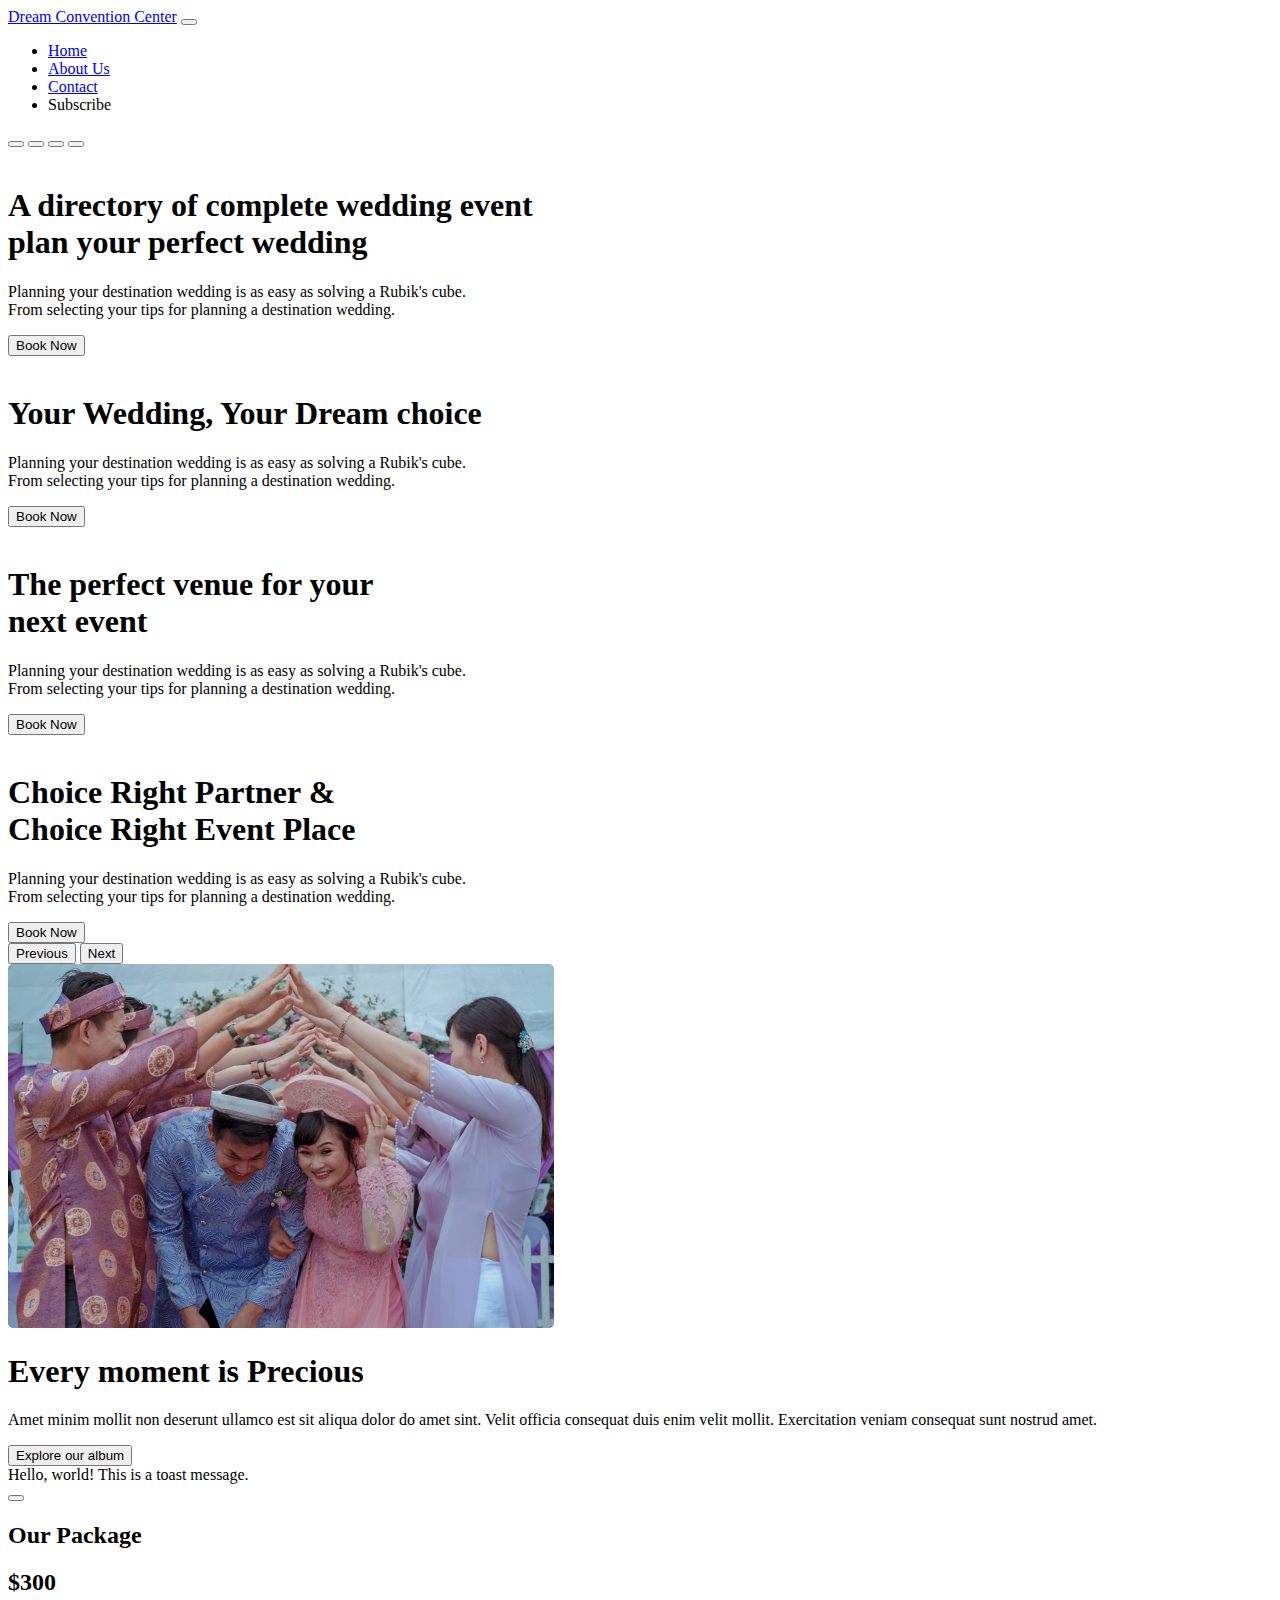
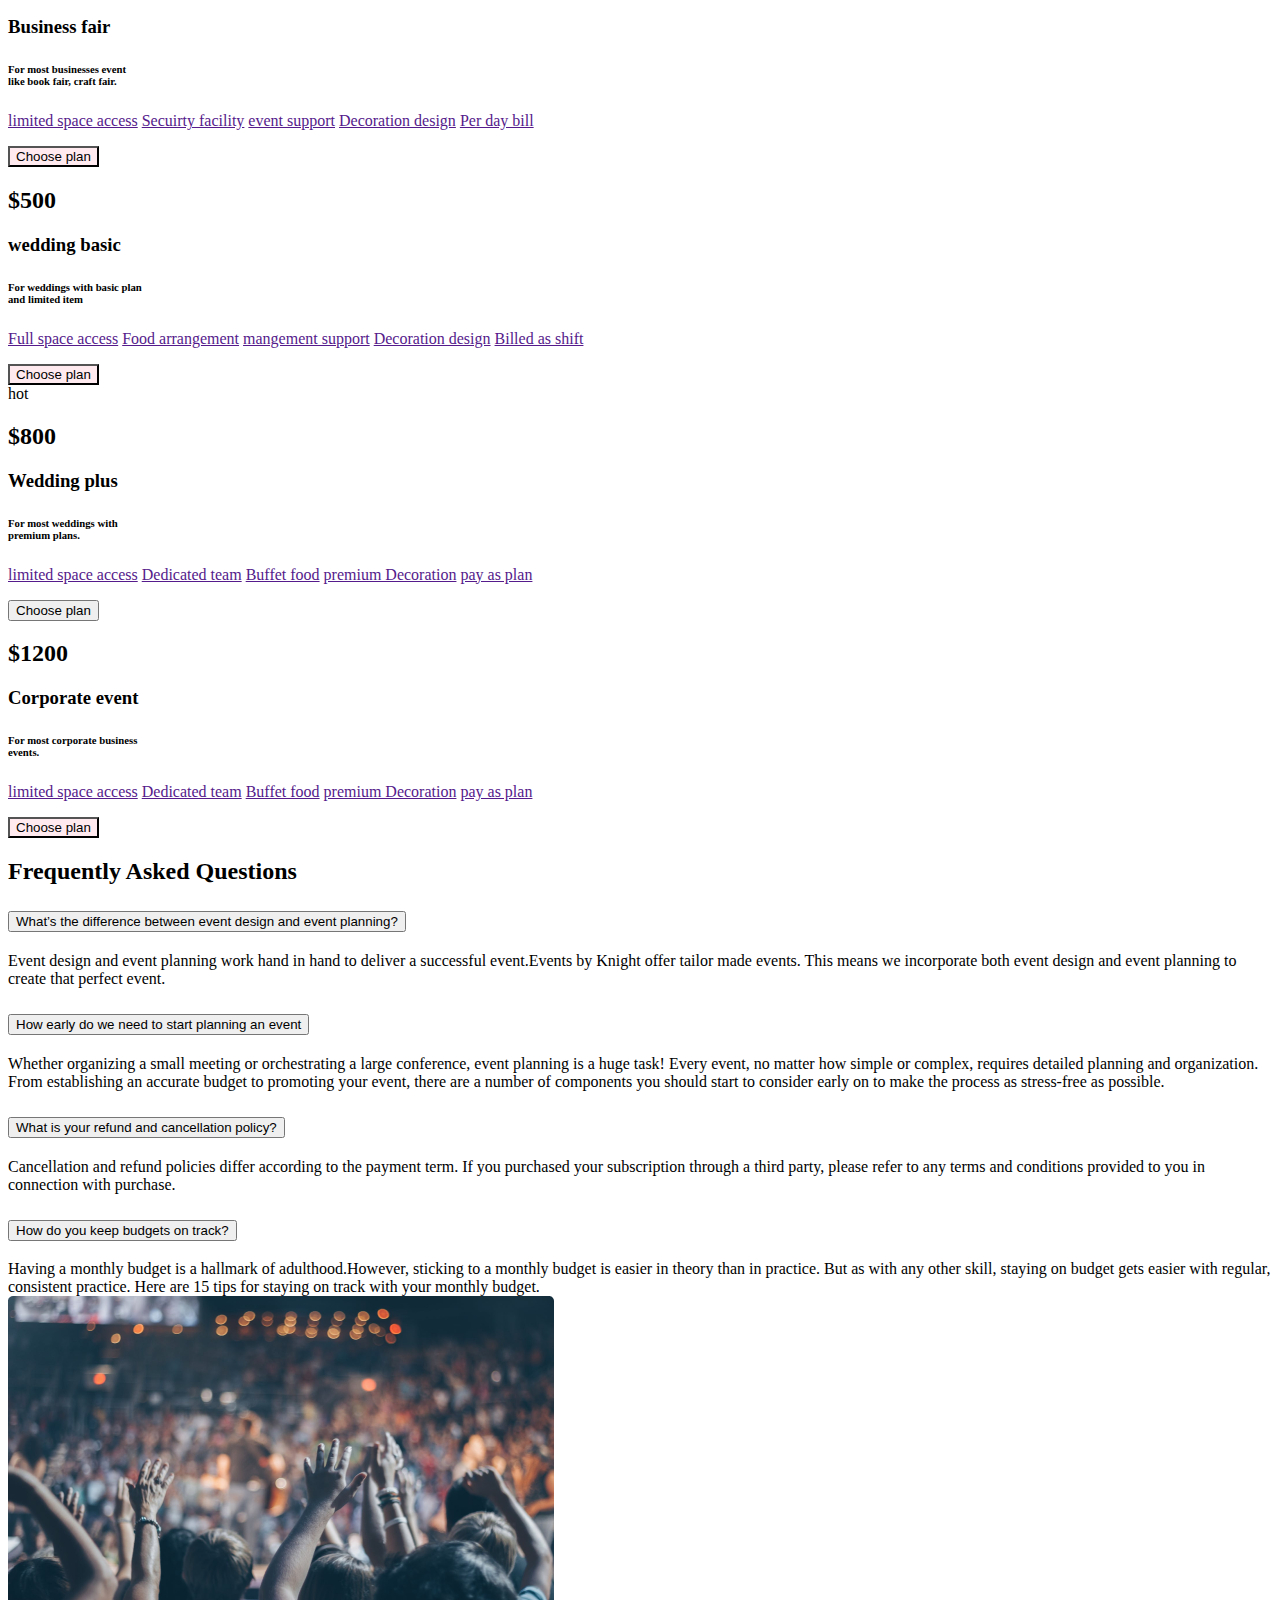
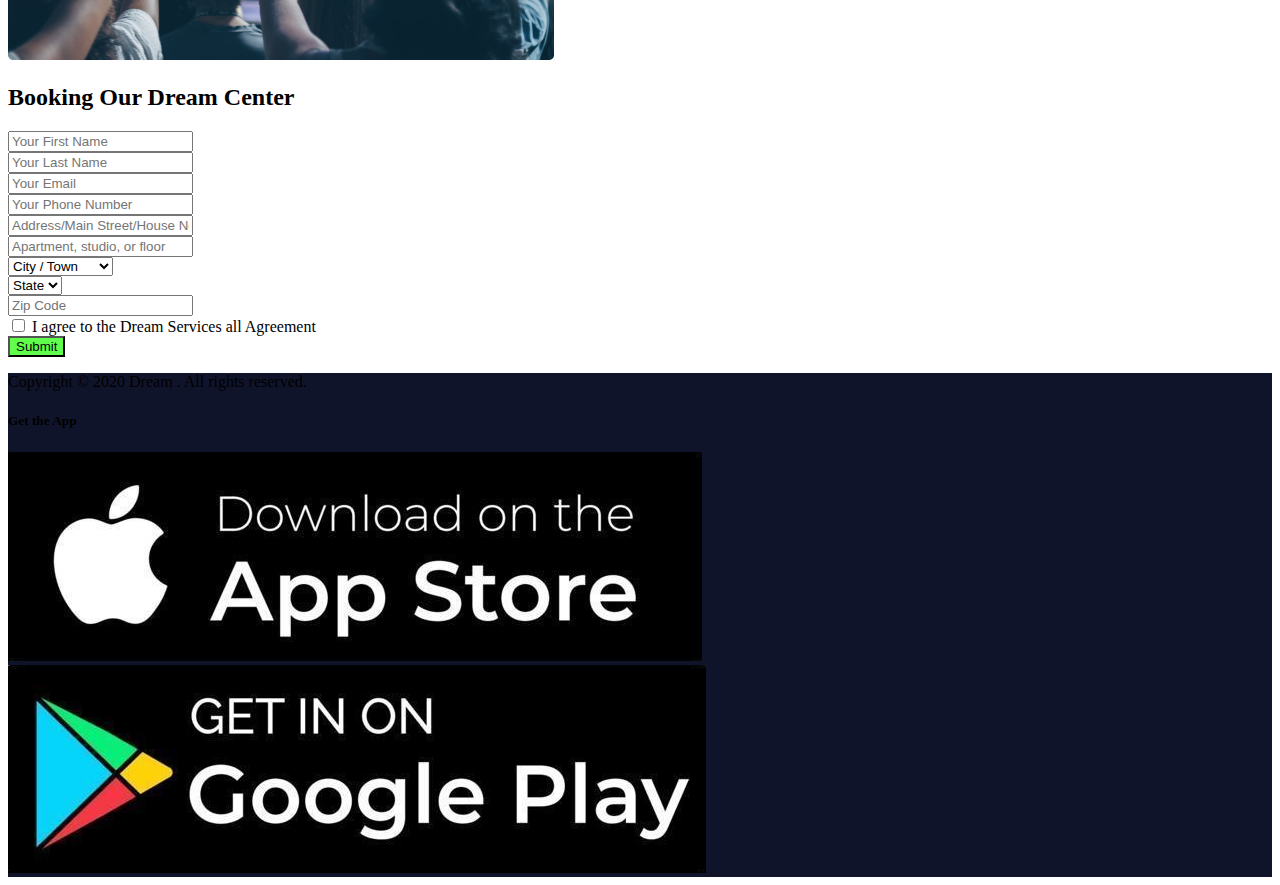
==== commit 6589d12f: "added convention" ====
--- a/index.html
+++ b/index.html
@@ -100,10 +100,10 @@
         <div class="carousel-inner">
           <div class="carousel-item active">
             <img src="images/banner-1.jpg" class="d-block w-100" alt="" />
-            <div class="carousel-caption d-none d-md-block">
-              <h5>First slide label</h5>
+            <div class="carousel-caption d-none d-md-block ">
+              <h1 class="text-danger fw-bold">A directory of complete wedding event <br> plan your perfect wedding</h1>
               <p>
-                Some representative placeholder content for the first slide.
+                Planning your destination wedding is as easy as solving a Rubik's cube. <br> From selecting your tips for planning a destination wedding.
               </p>
               <button
                 type="button"
@@ -116,9 +116,9 @@
           <div class="carousel-item">
             <img src="images/banner-2.jpg" class="d-block w-100" alt="" />
             <div class="carousel-caption d-none d-md-block">
-              <h5>Second slide label</h5>
+              <h1 class="text-success fw-bold">Your Wedding, Your Dream choice</h1>
               <p>
-                Some representative placeholder content for the second slide.
+                Planning your destination wedding is as easy as solving a Rubik's cube. <br> From selecting your tips for planning a destination wedding.
               </p>
               <button
                 type="button"
@@ -131,9 +131,9 @@
           <div class="carousel-item">
             <img src="images/banner-3.png" class="d-block w-100" alt="" />
             <div class="carousel-caption d-none d-md-block">
-              <h5>Second slide label</h5>
+              <h1 class="text-white fw-bold">The perfect venue for your <br> next event</h1>
               <p>
-                Some representative placeholder content for the second slide.
+                Planning your destination wedding is as easy as solving a Rubik's cube.<br> From selecting your tips for planning a destination wedding.
               </p>
               <button
                 type="button"
@@ -146,9 +146,9 @@
           <div class="carousel-item">
             <img src="images/banner-4.jpg" class="d-block w-100" alt="" />
             <div class="carousel-caption d-none d-md-block">
-              <h5>Third slide label</h5>
+              <h1 class="text-white fw-bold">Choice Right Partner & <br> Choice Right Event Place</h1>
               <p>
-                Some representative placeholder content for the third slide.
+                Planning your destination wedding is as easy as solving a Rubik's cube.<br> From selecting your tips for planning a destination wedding.
               </p>
               <button
                 type="button"
@@ -181,6 +181,8 @@
     </header>
 
     <main>
+
+      <!-- moment section  -->
       <section class="container">
         <div
           class="row my-5 py-5 d-flex align-items-center justify-content-between"
@@ -206,30 +208,17 @@
             </button>
           </div>
         </div>
-
-        <!-- toast  -->
-        <div
-          class="toast"
-          role="alert"
-          aria-live="assertive"
-          aria-atomic="true"
-        >
-          <div class="toast-header">
-            <strong class="me-auto">Dream Convention Center </strong>
-            <small>11 mins ago</small>
-            <button
-              type="button"
-              class="btn-close"
-              data-bs-dismiss="toast"
-              aria-label="Close"
-            ></button>
-          </div>
+      </section>
+
+      <!-- toast section  -->
+      <div class="toast align-items-center text-white bg-primary border-0" role="alert" aria-live="assertive" aria-atomic="true">
+        <div class="d-flex">
           <div class="toast-body">
-            <a href=""><i class="fas fa-gift"></i></a> 20% off on next booking
-          </div>
-        </div>
-        <!-- toast end  -->
-      </section>
+            Hello, world! This is a toast message.
+          </div>
+          <button type="button" class="btn-close btn-close-white me-2 m-auto" data-bs-dismiss="toast" aria-label="Close"></button>
+        </div>
+      </div>
 
       <!-- Package section  -->
 
@@ -357,7 +346,7 @@
 
       <!-- Accrodion section  -->
       <section class="container my-5">
-        <h2 class="text-center my-5 fw-bold">Frequently Asked Questions</h2>
+        <h2 class="text-center my-5 fw-bold py-4">Frequently Asked Questions</h2>
         <div class="row pb-5 d-flex justify-content-center">
           <div class="col-lg-6 col-md-6">
             <div class="accordion py-3 " id="accordionPanelsStayOpenExample">
@@ -483,6 +472,8 @@
       </section>
     </main>
 
+    <!-- footer section  -->
+
     <footer class="footer-bg-dark py-5">
         <div class="container ">
             <div class="row d-flex justify-content-center align-items-center">
@@ -491,12 +482,13 @@
                 </div>
                 <div class="col-lg-4 col-md-6 col-12 d-flex flex-column">
                     <h5 class="text-white ms-3">Get the App</h5>
-                    <a href="https://apps.apple.com/us/app/apple-developer/id640199958"><img class="w-50" src="images/apple.png" alt="" /></a>
-                    <a href="https://play.google.com/store/apps"><img class="w-50" src="images/google.png" alt="" /></a>
+                    <a href="https://apps.apple.com/us/app/apple-developer/id640199958"><img class="w-50 mb-2" src="images/apple.png" alt="" /></a>
+                    <a href="https://play.google.com/store/apps"><img class="mt-2 w-50" src="images/google.png" alt="" /></a>
                 </div>
         </div>
        
     </footer>
+
     <!-- bootstrap script  -->
     <script
       src="https://cdn.jsdelivr.net/npm/bootstrap@5.1.3/dist/js/bootstrap.bundle.min.js"
--- a/css/style.css
+++ b/css/style.css
@@ -8,7 +8,3 @@
 .submit-btn-primary {
   background-color: rgba(30, 255, 0, 0.705);
 }
-
-.package-bg-light {
-  background-color: rgba(76, 37, 218, 0.87);
-}
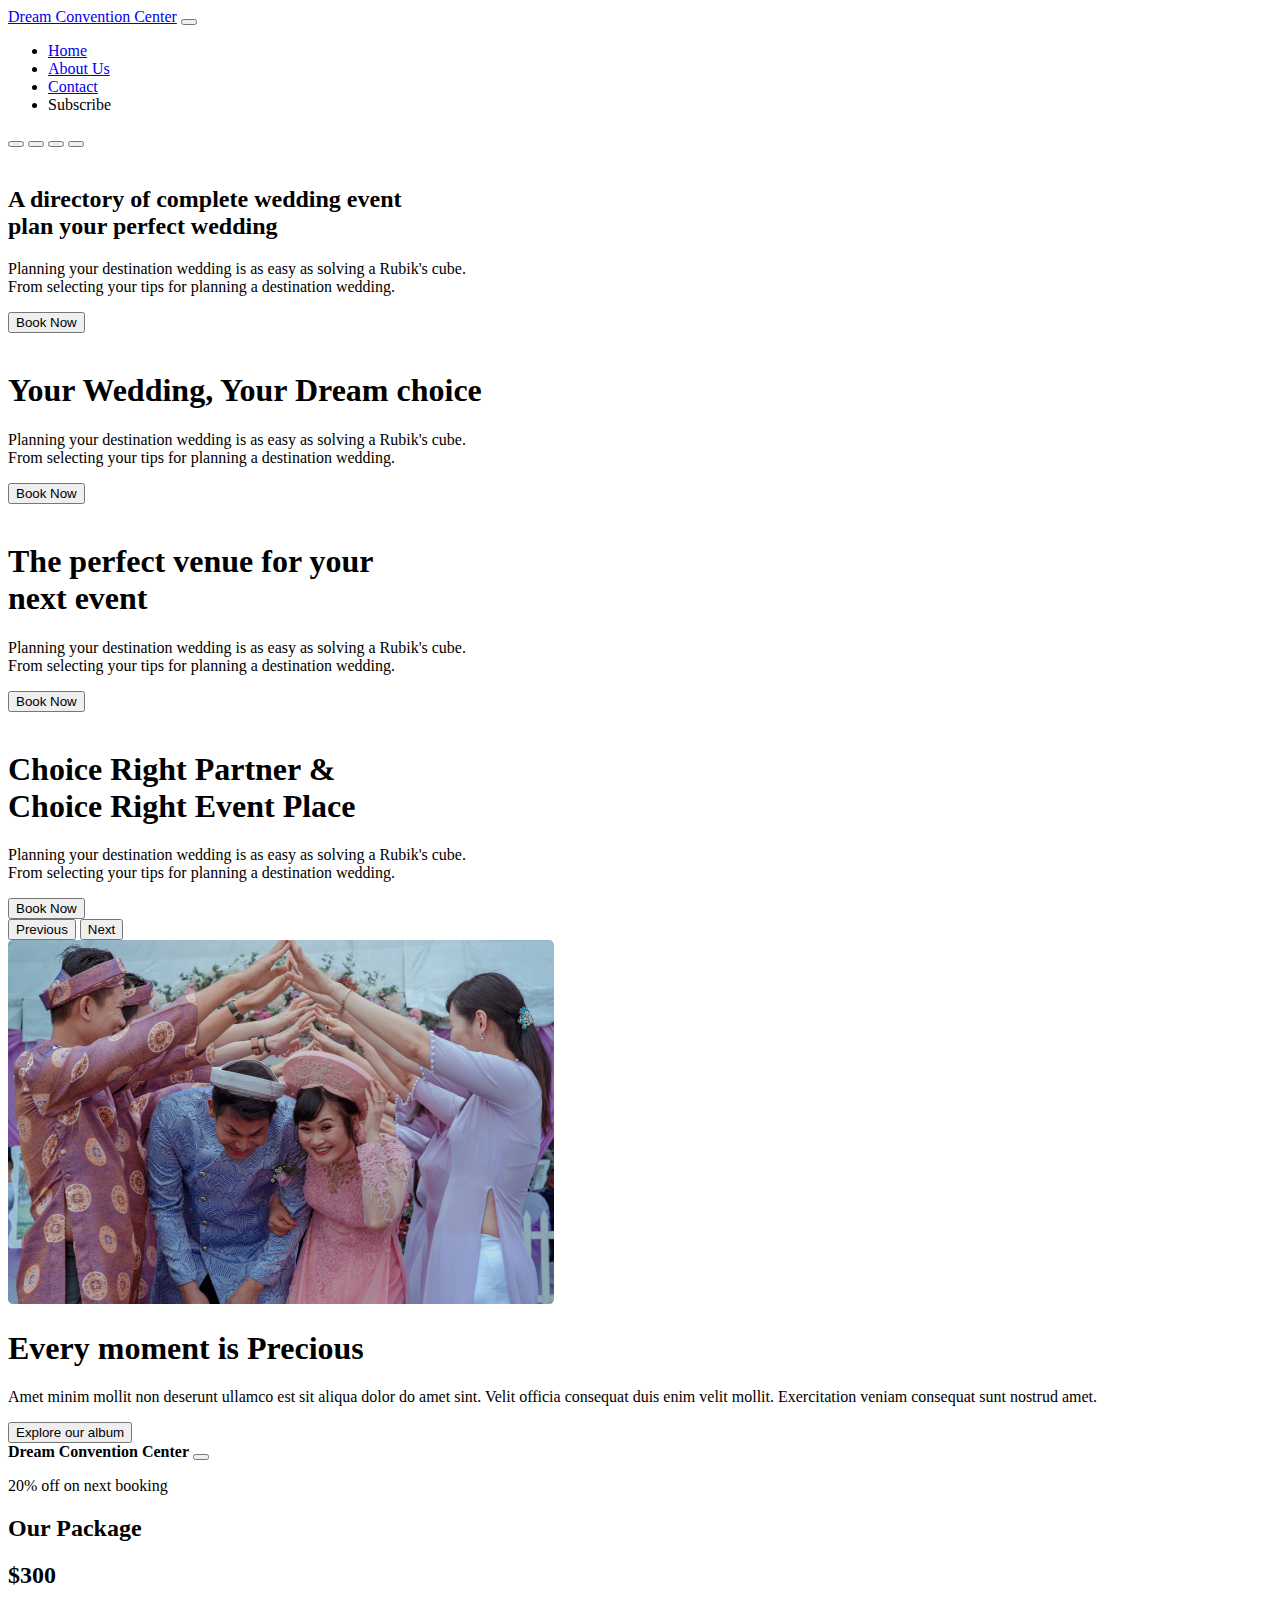
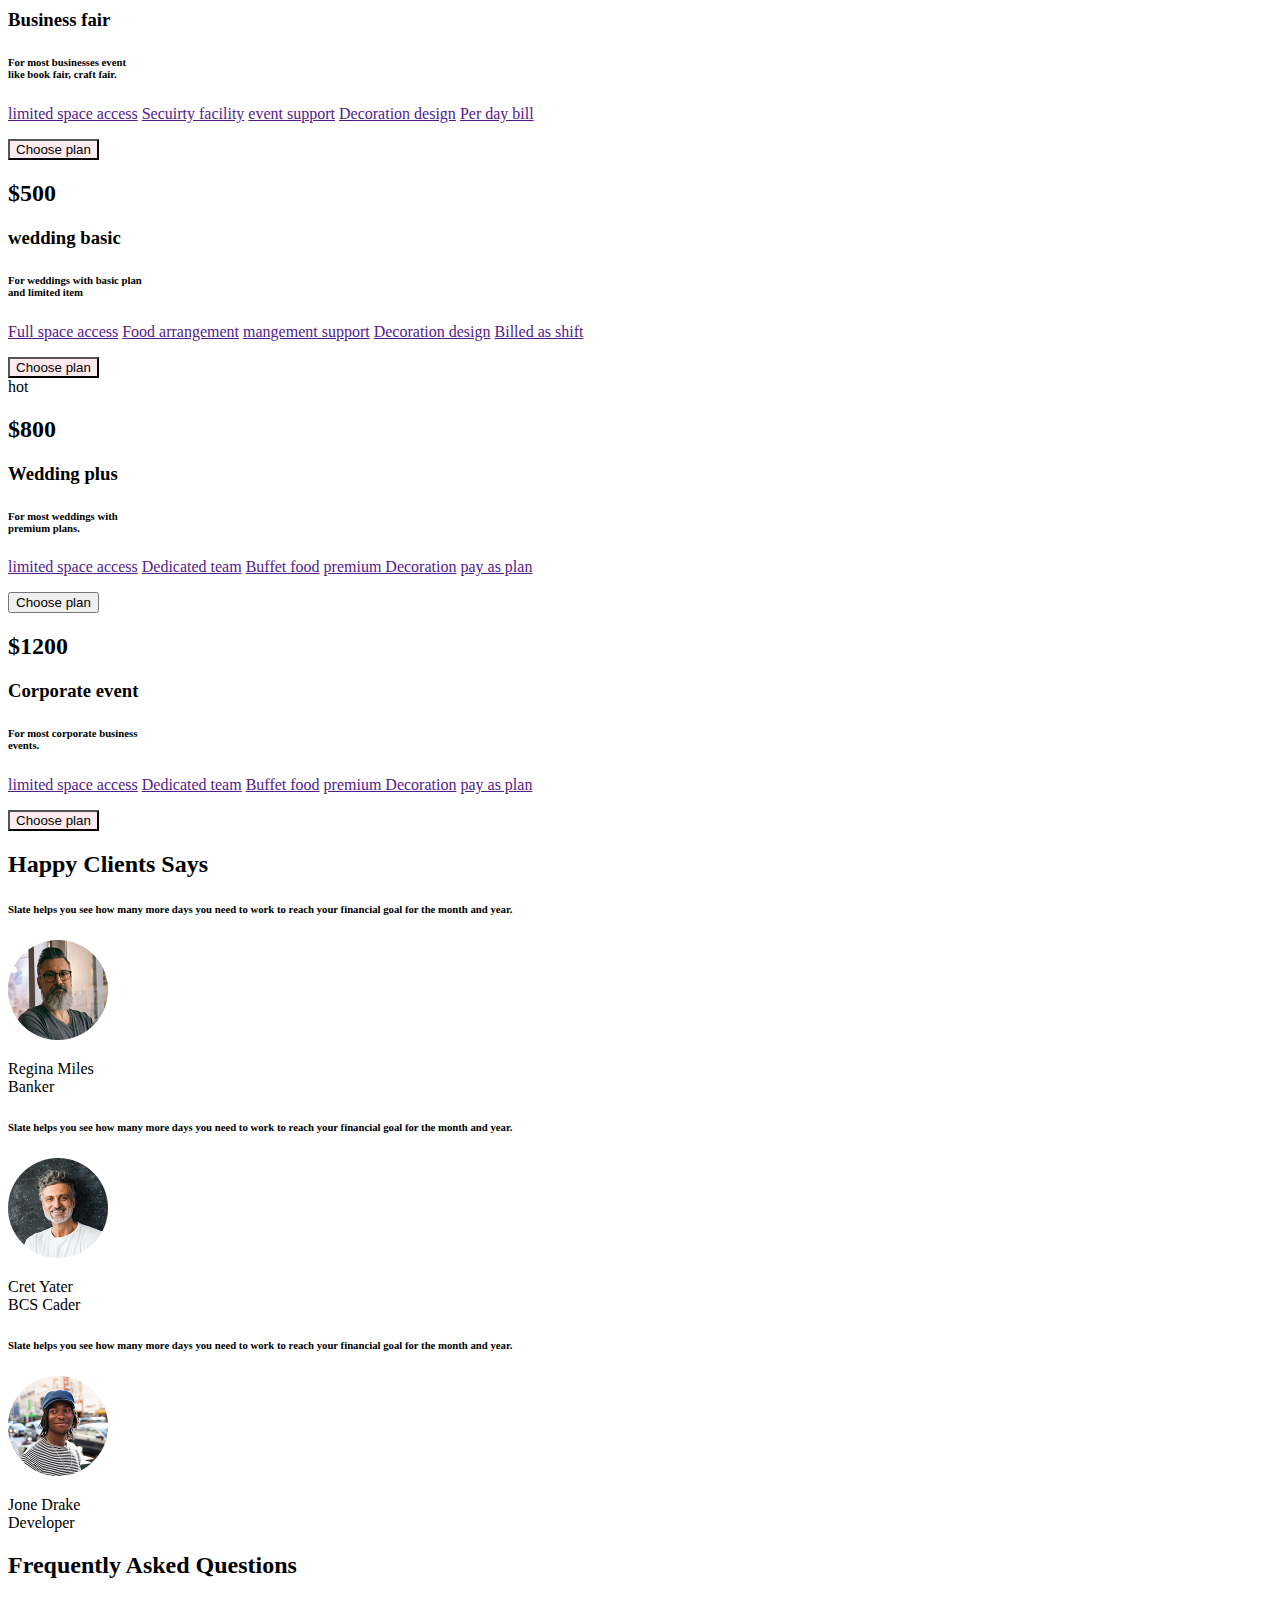
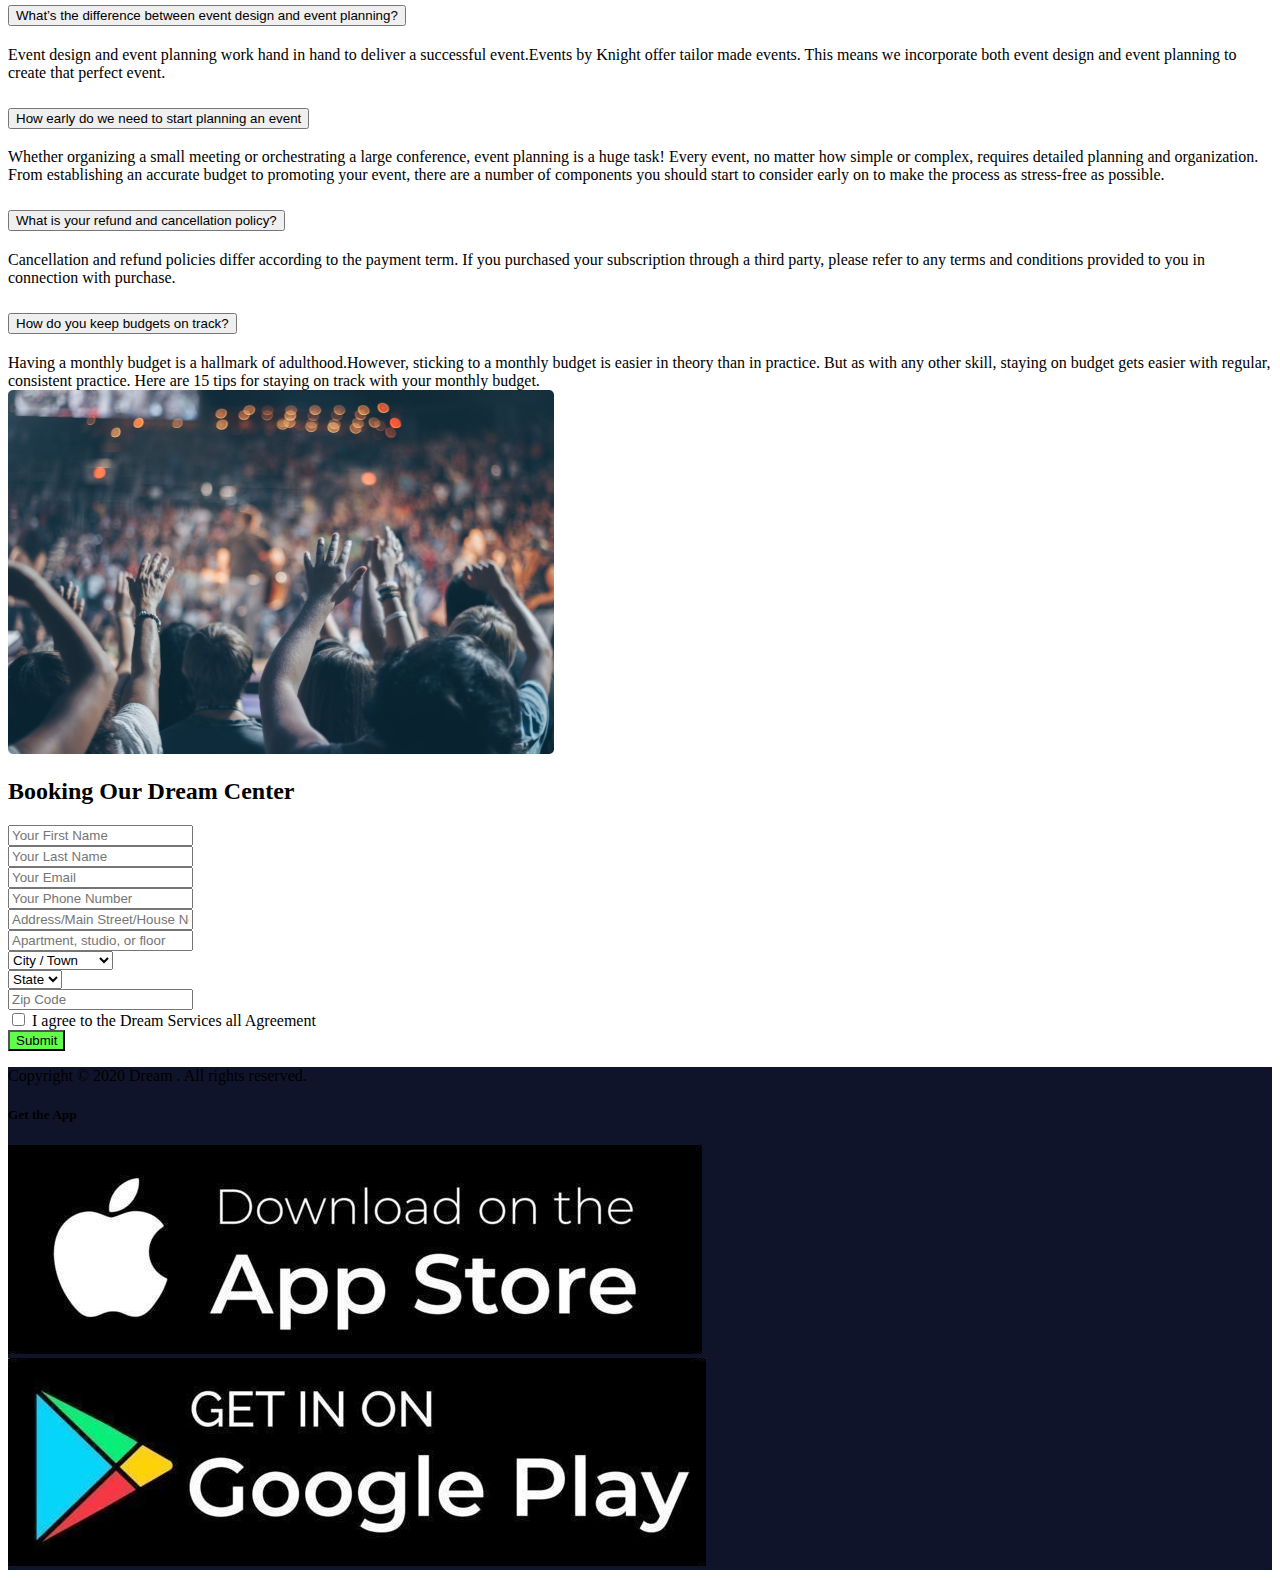
==== commit 5791a591: "added convention" ====
--- a/index.html
+++ b/index.html
@@ -100,8 +100,8 @@
         <div class="carousel-inner">
           <div class="carousel-item active">
             <img src="images/banner-1.jpg" class="d-block w-100" alt="" />
-            <div class="carousel-caption d-none d-md-block ">
-              <h1 class="text-danger fw-bold">A directory of complete wedding event <br> plan your perfect wedding</h1>
+            <div class="carousel-caption ">
+              <h2 class="text-white fw-bold">A directory of complete wedding event <br> plan your perfect wedding</h2>
               <p>
                 Planning your destination wedding is as easy as solving a Rubik's cube. <br> From selecting your tips for planning a destination wedding.
               </p>
@@ -115,8 +115,8 @@
           </div>
           <div class="carousel-item">
             <img src="images/banner-2.jpg" class="d-block w-100" alt="" />
-            <div class="carousel-caption d-none d-md-block">
-              <h1 class="text-success fw-bold">Your Wedding, Your Dream choice</h1>
+            <div class="carousel-caption">
+              <h1 class="text-white fw-bold">Your Wedding, Your Dream choice</h1>
               <p>
                 Planning your destination wedding is as easy as solving a Rubik's cube. <br> From selecting your tips for planning a destination wedding.
               </p>
@@ -130,7 +130,7 @@
           </div>
           <div class="carousel-item">
             <img src="images/banner-3.png" class="d-block w-100" alt="" />
-            <div class="carousel-caption d-none d-md-block">
+            <div class="carousel-caption">
               <h1 class="text-white fw-bold">The perfect venue for your <br> next event</h1>
               <p>
                 Planning your destination wedding is as easy as solving a Rubik's cube.<br> From selecting your tips for planning a destination wedding.
@@ -145,7 +145,7 @@
           </div>
           <div class="carousel-item">
             <img src="images/banner-4.jpg" class="d-block w-100" alt="" />
-            <div class="carousel-caption d-none d-md-block">
+            <div class="carousel-caption">
               <h1 class="text-white fw-bold">Choice Right Partner & <br> Choice Right Event Place</h1>
               <p>
                 Planning your destination wedding is as easy as solving a Rubik's cube.<br> From selecting your tips for planning a destination wedding.
@@ -181,7 +181,6 @@
     </header>
 
     <main>
-
       <!-- moment section  -->
       <section class="container">
         <div
@@ -211,14 +210,18 @@
       </section>
 
       <!-- toast section  -->
-      <div class="toast align-items-center text-white bg-primary border-0" role="alert" aria-live="assertive" aria-atomic="true">
-        <div class="d-flex">
+      <section class="container">
+        <div class="toast ms-auto show border-5 border-top-0 border-bottom-0 border-danger">
+          <div class="toast-header">
+            <strong class="me-auto fs-5">Dream Convention Center</strong>
+            <button type="button" class="btn-close" data-bs-dismiss="toast"></button>
+          </div>
           <div class="toast-body">
-            Hello, world! This is a toast message.
-          </div>
-          <button type="button" class="btn-close btn-close-white me-2 m-auto" data-bs-dismiss="toast" aria-label="Close"></button>
-        </div>
-      </div>
+            <p class="fw-bold"><i class="me-2 fs-4 text-danger fas fa-gift"></i>20% off on next booking</p>
+          </div>
+        </div>
+      </section>
+      
 
       <!-- Package section  -->
 
@@ -344,9 +347,53 @@
         </div>
       </section>
 
+      <!-- client section  -->
+      <section class="container my-5">
+        <h2 class="text-center fw-bold my-5 pt-4">Happy Clients Says</h2>
+        <div class="row g-4 mb-4">
+          <div class="col-lg-4 col-md-6 col-12">
+            <div class="card border-0 text-center shadow-lg py-5">
+              <h6 class="card-title px-5">Slate helps you see how many more days you need to work to reach your financial goal for the month and year.</h6>
+              <div class="card-body">
+                <img src="images/person 1.png" class="w-25 img-fluid" alt="...">
+                <p class="card-text mt-3">
+                  <span class="fw-bold fs-5">Regina Miles</span><br>
+                  <span class="text-muted fs-6 fw-bold">Banker</span>
+                </p>
+              </div>
+            </div>
+          </div>
+          <div class="col-lg-4 col-md-6 col-12">
+            <div class="card border-0 text-center shadow-lg py-5">
+              <h6 class="card-title px-5">Slate helps you see how many more days you need to work to reach your financial goal for the month and year.</h6>
+              <div class="card-body">
+                <img src="images/person 2.png" class="w-25 img-fluid" alt="...">
+                <p class="card-text mt-3">
+                  <span class="fw-bold fs-5">Cret Yater</span><br>
+                  <span class="text-muted fs-6 fw-bold">BCS Cader</span>
+                </p>
+              </div>
+            </div>
+          </div>
+          <div class="col-lg-4 col-md-6 col-12">
+            <div class="card border-0 text-center shadow-lg py-5">
+              <h6 class="card-title px-5">Slate helps you see how many more days you need to work to reach your financial goal for the month and year.</h6>
+              <div class="card-body">
+                <img src="images/person 3.png" class="w-25 img-fluid" alt="...">
+                <p class="card-text mt-3">
+                  <span class="fw-bold fs-5">Jone Drake</span><br>
+                  <span class="text-muted fs-6 fw-bold">Developer</span>
+                </p>
+              </div>
+            </div>
+          </div>
+        </div>
+
+      </section>
+
       <!-- Accrodion section  -->
       <section class="container my-5">
-        <h2 class="text-center my-5 fw-bold py-4">Frequently Asked Questions</h2>
+        <h2 class="text-center fw-bold py-5">Frequently Asked Questions</h2>
         <div class="row pb-5 d-flex justify-content-center">
           <div class="col-lg-6 col-md-6">
             <div class="accordion py-3 " id="accordionPanelsStayOpenExample">
